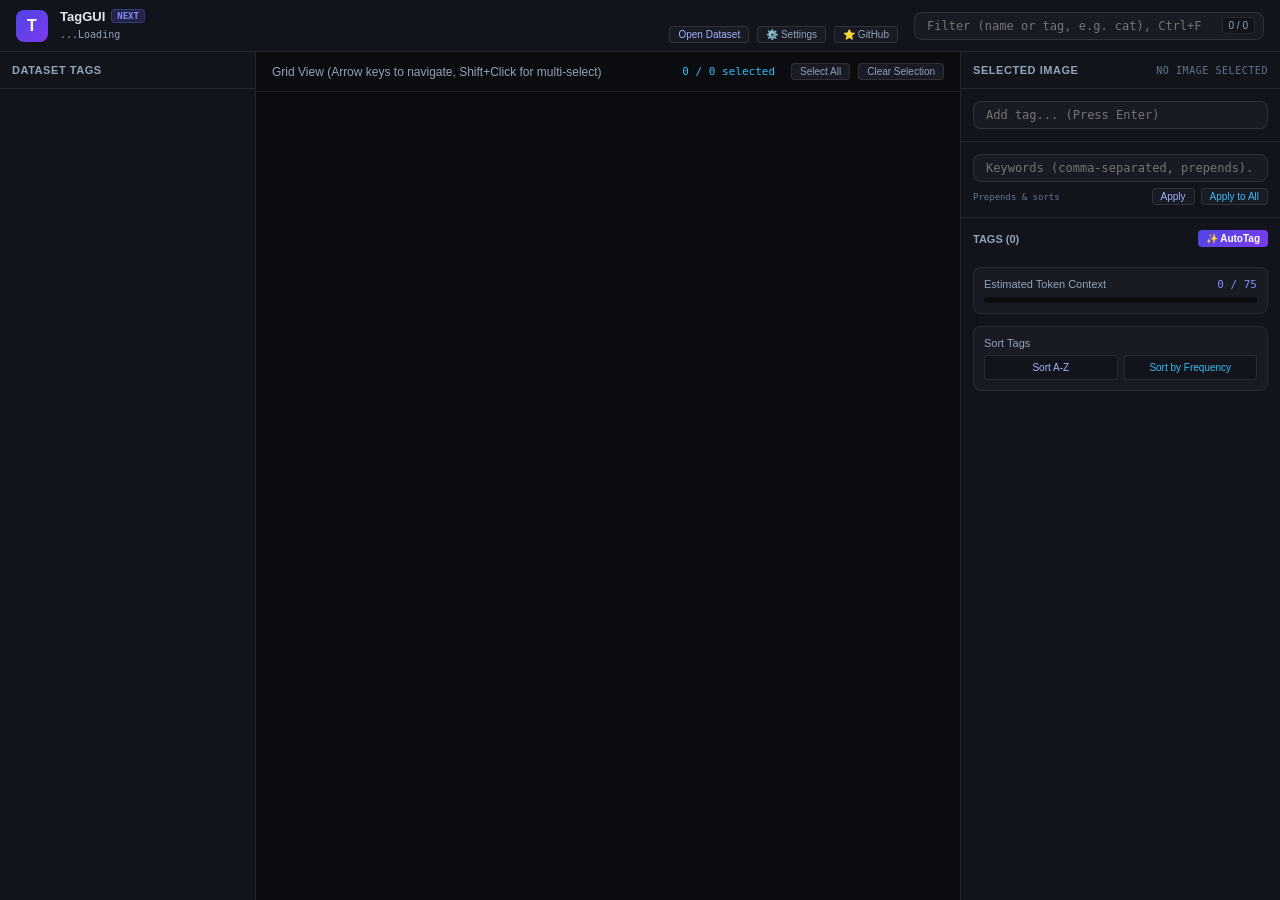
==== ui/index.html @ 6a4d8a72 "update added autotager , various fixes and improvements" ====
<!DOCTYPE html>
<html lang="en">
<head>
  <meta charset="UTF-8">
  <meta name="viewport" content="width=device-width, initial-scale=1.0">
  <title>TagGUI Next - Dataset Manager</title>
  <style>
    * { box-sizing: border-box; margin: 0; padding: 0; }
    body {
      background-color: #0b0c10;
      color: #e2e8f0;
      font-family: -apple-system, BlinkMacSystemFont, "Segoe UI", Roboto, Helvetica, Arial, sans-serif;
      height: 100vh;
      display: flex;
      flex-direction: column;
      overflow: hidden;
      user-select: none;
    }

    ::-webkit-scrollbar { width: 6px; height: 6px; }
    ::-webkit-scrollbar-track { background: #121318; }
    ::-webkit-scrollbar-thumb { background: #2a2d3d; border-radius: 3px; }
    ::-webkit-scrollbar-thumb:hover { background: #3d4259; }

    header {
      height: 52px;
      background-color: #12141c;
      border-bottom: 1px solid rgba(255, 255, 255, 0.08);
      padding: 0 16px;
      display: flex;
      align-items: center;
      justify-content: space-between;
      flex-shrink: 0;
      gap: 16px;
    }
    .text-input {
      background-color: #181a24;
      border: 1px solid rgba(255, 255, 255, 0.1);
      border-radius: 8px;
      padding: 6px 12px;
      color: #e2e8f0;
      font-size: 12px;
      font-family: monospace;
      outline: none;
      width: 100%;
    }
    .text-input:focus { border-color: #6366f1; }

    .workspace { display: flex; flex: 1; overflow: hidden; min-height: 0; }
    aside { background-color: #12141c; display: flex; flex-direction: column; flex-shrink: 0; }
    .left-panel { width: 256px; border-right: 1px solid rgba(255, 255, 255, 0.08); }
    .right-panel { width: 320px; border-left: 1px solid rgba(255, 255, 255, 0.08); }
    main { flex: 1; display: flex; flex-direction: column; background-color: #0b0c10; min-width: 0; min-height: 0; overflow: hidden; }

    .panel-header {
      padding: 12px;
      border-bottom: 1px solid rgba(255, 255, 255, 0.08);
      font-size: 11px;
      font-weight: 600;
      text-transform: uppercase;
      letter-spacing: 0.05em;
      color: #94a3b8;
      display: flex;
      justify-content: space-between;
      align-items: center;
    }

    .grid-header {
      height: 40px;
      border-bottom: 1px solid rgba(255, 255, 255, 0.08);
      padding: 0 16px;
      display: flex;
      align-items: center;
      justify-content: space-between;
      font-size: 12px;
      color: #94a3b8;
      flex-shrink: 0;
    }
    .image-grid {
      flex: 1;
      min-height: 0;
      overflow-y: auto;
      padding: 16px;
      display: grid;
      grid-template-columns: repeat(auto-fill, 200px);
      gap: 16px;
      align-content: start;
      justify-content: start;
    }

    .image-card {
      position: relative;
      width: 200px;
      height: 200px;
      flex-shrink: 0;
      background-color: #0d0e12;
      border-radius: 8px;
      overflow: hidden;
      border: 2px solid #27272a;
      cursor: pointer;
      transition: border-color 0.1s, box-shadow 0.1s;
    }
    .image-card:hover { border-color: #52525b; }
    .image-card.selected {
      border-color: #6366f1;
      box-shadow: 0 0 0 3px rgba(99, 102, 241, 0.25);
    }
    .image-card.multi-selected {
      border-color: #38bdf8;
      box-shadow: 0 0 0 3px rgba(56, 189, 248, 0.25);
    }

    .image-card img {
      width: 200px;
      height: 200px;
      object-fit: contain;
      display: block;
    }

    .badge-filename {
      position: absolute;
      top: 6px; left: 6px;
      background: rgba(0, 0, 0, 0.75);
      backdrop-filter: blur(4px);
      padding: 2px 6px;
      border-radius: 4px;
      font-size: 9px;
      font-family: monospace;
      color: #cbd5e1;
      max-width: 80%;
      overflow: hidden;
      text-overflow: ellipsis;
      white-space: nowrap;
      pointer-events: none;
    }
    .badge-tagged {
      position: absolute;
      bottom: 6px; right: 6px;
      background: rgba(16, 185, 129, 0.9);
      color: #000;
      font-weight: bold;
      font-size: 8px;
      padding: 2px 5px;
      border-radius: 4px;
      pointer-events: none;
    }
    .badge-delete {
      position: absolute;
      top: 6px; right: 6px;
      background: rgba(239, 68, 68, 0.85);
      color: #fff;
      font-weight: bold;
      font-size: 10px;
      width: 18px;
      height: 18px;
      border-radius: 50%;
      display: flex;
      align-items: center;
      justify-content: center;
      cursor: pointer;
      opacity: 0;
      transition: opacity 0.15s, background-color 0.15s;
      z-index: 10;
    }
    .image-card:hover .badge-delete { opacity: 1; }
    .badge-delete:hover { background: rgba(220, 38, 38, 1); }

    .container-pad { padding: 12px; }
    .tags-container { padding: 12px; overflow-y: auto; flex: 1; min-height: 0; }
    .tag-chips { display: flex; flex-wrap: wrap; gap: 6px; margin-top: 8px; }
    .tag-chip {
      background-color: rgba(99, 102, 241, 0.15);
      border: 1px solid rgba(99, 102, 241, 0.3);
      color: #a5b4fc;
      font-size: 11px;
      padding: 4px 8px;
      border-radius: 6px;
      font-family: monospace;
      display: inline-flex;
      align-items: center;
      gap: 6px;
      cursor: pointer;
    }
    .tag-chip span { cursor: pointer; color: #818cf8; }
    .tag-chip span:hover { color: #f87171; }

    .autocomplete-box {
      position: absolute;
      top: 100%; left: 0; right: 0;
      background: #181a24;
      border: 1px solid rgba(255,255,255,0.15);
      border-radius: 6px;
      margin-top: 4px;
      max-height: 150px;
      overflow-y: auto;
      z-index: 100;
      display: none;
    }
    .autocomplete-item {
      padding: 6px 10px;
      font-size: 11px;
      font-family: monospace;
      cursor: pointer;
      color: #cbd5e1;
    }
    .autocomplete-item:hover, .autocomplete-item.active {
      background: rgba(99, 102, 241, 0.25);
      color: #fff;
    }

    .token-box {
      background-color: #181a24;
      padding: 10px;
      border-radius: 8px;
      border: 1px solid rgba(255, 255, 255, 0.08);
      margin-top: 12px;
    }

    /* Modal Overlay Styles */
    .modal-overlay {
      position: fixed;
      top: 0; left: 0; width: 100%; height: 100%;
      background: rgba(0, 0, 0, 0.7);
      backdrop-filter: blur(4px);
      display: none;
      align-items: center;
      justify-content: center;
      z-index: 1000;
    }
    .modal-content {
      background-color: #12141c;
      border: 1px solid rgba(255, 255, 255, 0.12);
      border-radius: 10px;
      width: 380px;
      padding: 20px;
      box-shadow: 0 20px 25px -5px rgba(0, 0, 0, 0.5);
    }
  </style>
</head>
<body>

  <header>
    <div style="display: flex; align-items: center; gap: 12px; min-width: 0; flex: 1; overflow: hidden;">
      <div style="width: 32px; height: 32px; border-radius: 8px; background: linear-gradient(135deg, #4f46e5, #7c3aed); display: flex; align-items: center; justify-content: center; font-weight: bold; color: white; flex-shrink: 0;">T</div>
      <div style="min-width: 0; flex: 1; display: flex; flex-direction: column; gap: 2px; overflow: hidden;">
        <h1 style="font-size: 13px; font-weight: bold; display: flex; align-items: center; gap: 6px;">
          TagGUI <span style="font-size: 9px; background: rgba(99,102,241,0.2); color: #818cf8; padding: 1px 5px; border-radius: 4px; font-family: monospace; border: 1px solid rgba(99,102,241,0.3);">NEXT</span>
        </h1>
        <div style="display: flex; align-items: center; gap: 8px; min-width: 0; width: 100%;">
          <p id="dataset-path-label" title="Dataset Path" style="font-size: 10px; color: #94a3b8; font-family: monospace; flex: 1; min-width: 0; overflow: hidden; text-overflow: ellipsis; white-space: nowrap; direction: rtl; text-align: left;">Loading...</p>
          <button onclick="browseFolder()" style="background: #181a24; border: 1px solid rgba(255,255,255,0.1); color: #a5b4fc; font-size: 10px; padding: 2px 8px; border-radius: 4px; cursor: pointer; flex-shrink: 0;">Open Dataset</button>
          <button onclick="openSettingsModal()" title="Configure Interrogator Settings" style="background: #181a24; border: 1px solid rgba(255,255,255,0.1); color: #94a3b8; font-size: 10px; padding: 2px 8px; border-radius: 4px; cursor: pointer; flex-shrink: 0;">⚙️ Settings</button>
          <button onclick="backend && backend.openExternalUrl('https://github.com/ViTa-Plane/taggui-next')" title="View source on GitHub" style="background: #181a24; border: 1px solid rgba(255,255,255,0.1); color: #94a3b8; font-size: 10px; padding: 2px 8px; border-radius: 4px; cursor: pointer; flex-shrink: 0;">⭐ GitHub</button>
        </div>
      </div>
    </div>

    <div style="width: 100%; max-width: 350px; position: relative; display: flex; align-items: center; background-color: #181a24; border: 1px solid rgba(255, 255, 255, 0.1); border-radius: 8px; padding-right: 8px; flex-shrink: 0;">
      <input id="filter-input" type="text" aria-label="Filter dataset" placeholder='Filter (name or tag, e.g. cat), Ctrl+F...' oninput="onFilterInputChanged()" style="flex: 1; background: transparent; border: none; padding: 6px 12px; color: #e2e8f0; font-size: 12px; font-family: monospace; outline: none;" />
      <button id="clear-filter-btn" onclick="clearFilter()" title="Clear filter" style="background: none; border: none; color: #64748b; font-size: 14px; font-weight: bold; cursor: pointer; display: none; padding: 0 6px; align-items: center; justify-content: center;">×</button>
      <div style="font-size: 10px; color: #94a3b8; background: #12141c; padding: 2px 6px; border-radius: 4px; border: 1px solid rgba(255,255,255,0.08); margin-left: 6px; pointer-events: none; white-space: nowrap;">
        <span id="image-count">0</span> / <span id="total-count">0</span>
      </div>
    </div>
  </header>

  <div class="workspace">
    <aside class="left-panel">
      <div class="panel-header"><span>Dataset Tags</span></div>
      <div id="global-tags-list" class="tags-container"></div>
    </aside>

    <main>
      <div class="grid-header">
        <span id="selection-status">Grid View (Arrow keys to navigate, Shift+Click for multi-select)</span>
        <div style="display: flex; gap: 8px; align-items: center;">
          <span id="selection-counter" style="font-family: monospace; font-size: 11px; color: #38bdf8; margin-right: 8px;">0 / 0 selected</span>
          <button onclick="selectAllFiltered()" style="background: #181a24; border: 1px solid rgba(255,255,255,0.1); color: #94a3b8; font-size: 10px; padding: 2px 8px; border-radius: 4px; cursor: pointer;">Select All</button>
          <button onclick="clearMultiSelection()" style="background: #181a24; border: 1px solid rgba(255,255,255,0.1); color: #94a3b8; font-size: 10px; padding: 2px 8px; border-radius: 4px; cursor: pointer;">Clear Selection</button>
        </div>
      </div>
      <div id="image-grid" class="image-grid"></div>
    </main>

    <aside class="right-panel">
      <div class="panel-header">
        <span>Selected Image</span>
        <span id="selected-filename" style="font-size: 10px; color: #64748b; font-family: monospace; font-weight: normal;">No image selected</span>
      </div>

      <div class="container-pad" style="border-bottom: 1px solid rgba(255, 255, 255, 0.08); position: relative;">
        <input id="tag-input" type="text" aria-label="Add tag input" placeholder="Add tag... (Press Enter)" class="text-input" autocomplete="off" />
        <div id="autocomplete-box" class="autocomplete-box"></div>
      </div>

      <div class="container-pad" style="border-bottom: 1px solid rgba(255, 255, 255, 0.08);">
        <input id="keywords-input" type="text" aria-label="Dataset training keywords" placeholder="Keywords (comma-separated, prepends)..." class="text-input" autocomplete="off" />
        <div style="display: flex; justify-content: space-between; align-items: center; margin-top: 6px;">
          <span style="font-size: 9px; color: #64748b; font-family: monospace;">Prepends & sorts</span>
          <div style="display: flex; gap: 6px;">
            <button onclick="applyKeywordsToSelectionBtn()" title="Apply keywords to current selection (Enter)" style="background: #181a24; border: 1px solid rgba(255,255,255,0.1); color: #a5b4fc; font-size: 10px; padding: 2px 8px; border-radius: 4px; cursor: pointer;">Apply</button>
            <button onclick="applyKeywordsToAll()" title="Apply keywords to all pictures in dataset" style="background: #181a24; border: 1px solid rgba(255,255,255,0.1); color: #38bdf8; font-size: 10px; padding: 2px 8px; border-radius: 4px; cursor: pointer;">Apply to All</button>
          </div>
        </div>
      </div>

      <div class="tags-container">
        <div>
          <div style="display: flex; justify-content: space-between; align-items: center; margin-bottom: 8px;">
            <span id="active-tag-count" style="font-size: 11px; font-weight: 600; color: #94a3b8; text-transform: uppercase;">Tags (0)</span>
            <button onclick="triggerAutoTag()" title="Generate tags using local PyTorch Tagger" style="background: linear-gradient(135deg, #4f46e5, #7c3aed); border: none; color: white; font-size: 10px; font-weight: bold; padding: 3px 8px; border-radius: 4px; cursor: pointer;">✨ AutoTag</button>
          </div>
          <div id="active-tags-container" class="tag-chips"></div>
        </div>

        <div class="token-box">
          <div style="display: flex; justify-content: space-between; font-size: 11px; color: #94a3b8; margin-bottom: 6px;">
            <span>Estimated Token Context</span>
            <span id="token-label" style="font-family: monospace; color: #818cf8;">0 / 75</span>
          </div>
          <div style="width: 100%; background-color: #0b0c10; height: 6px; border-radius: 9999px; overflow: hidden;">
            <div id="token-progress" style="background-color: #6366f1; height: 100%; width: 0%; transition: width 0.2s, background-color 0.2s;"></div>
          </div>
        </div>

        <div class="token-box">
          <div style="font-size: 11px; color: #94a3b8; margin-bottom: 6px;">Sort Tags</div>
          <div style="display: flex; gap: 6px;">
            <button onclick="sortActiveTags('alpha')" title="Sort active tags alphabetically (ignoring keywords)" style="flex: 1; background: #12141c; border: 1px solid rgba(255,255,255,0.1); color: #a5b4fc; font-size: 10px; padding: 6px; border-radius: 4px; cursor: pointer;">Sort A-Z</button>
            <button onclick="sortActiveTags('freq')" title="Sort active tags by frequency in dataset (ignoring keywords)" style="flex: 1; background: #12141c; border: 1px solid rgba(255,255,255,0.1); color: #38bdf8; font-size: 10px; padding: 6px; border-radius: 4px; cursor: pointer;">Sort by Frequency</button>
          </div>
        </div>
      </div>
    </aside>
  </div>

  <!-- Settings Modal Dialog -->
  <div id="settings-modal" class="modal-overlay">
    <div class="modal-content">
      <div style="display: flex; justify-content: space-between; align-items: center; margin-bottom: 16px;">
        <h2 style="font-size: 13px; font-weight: bold; color: #e2e8f0; text-transform: uppercase; letter-spacing: 0.05em;">Interrogator Settings</h2>
        <button onclick="closeSettingsModal()" style="background: none; border: none; color: #94a3b8; font-size: 16px; cursor: pointer;">×</button>
      </div>

      <div style="display: flex; flex-direction: column; gap: 12px;">
        <div>
          <label style="font-size: 11px; color: #94a3b8; display: block; margin-bottom: 4px;">General Threshold (0.0 - 1.0)</label>
          <input id="setting-general-threshold" type="number" step="0.05" min="0" max="1" class="text-input" />
        </div>
        <div>
          <label style="font-size: 11px; color: #94a3b8; display: block; margin-bottom: 4px;">Character Threshold (0.0 - 1.0)</label>
          <input id="setting-character-threshold" type="number" step="0.05" min="0" max="1" class="text-input" />
        </div>
        <div>
          <label style="font-size: 11px; color: #94a3b8; display: block; margin-bottom: 4px;">AutoTag Mode</label>
          <select id="setting-tag-strategy" class="text-input" style="background-color: #181a24; color: #e2e8f0; cursor: pointer;">
            <option value="add">Add to existing tags</option>
            <option value="replace">Replace existing tags (keep keywords)</option>
          </select>
        </div>
      </div>

      <div style="display: flex; justify-content: flex-end; gap: 8px; margin-top: 20px;">
        <button onclick="closeSettingsModal()" style="background: #181a24; border: 1px solid rgba(255,255,255,0.1); color: #94a3b8; font-size: 11px; padding: 6px 12px; border-radius: 6px; cursor: pointer;">Cancel</button>
        <button onclick="saveSettingsModal()" style="background: #6366f1; border: none; color: white; font-size: 11px; font-weight: bold; padding: 6px 14px; border-radius: 6px; cursor: pointer;">Save Settings</button>
      </div>
    </div>
  </div>

  <script src="qrc:///qtwebchannel/qwebchannel.js"></script>
  <script>
    let backend = null;
    let datasetImages = [];
    let filteredImages = [];
    let selectedImageIndex = null;
    let multiSelectedIndices = new Set();
    let lastClickedIndex = null;
    let keywordsInput = null;
    let selectedLeftTag = null;

    let undoStack = [];
    let redoStack = [];
    const MAX_HISTORY = 50;

    let currentSettingsData = {
        keywords: "",
        general_threshold: 0.35,
        character_threshold: 0.85,
        tag_strategy: "add"
    };

    // --- Global Settings Modal Handlers ---
    function openSettingsModal() {
        if (backend) {
            backend.getDatasetSettings(function(settingsRes) {
                try {
                    currentSettingsData = JSON.parse(settingsRes);
                } catch(e) {}
                document.getElementById('setting-general-threshold').value = currentSettingsData.general_threshold ?? 0.35;
                document.getElementById('setting-character-threshold').value = currentSettingsData.character_threshold ?? 0.85;
                document.getElementById('setting-tag-strategy').value = currentSettingsData.tag_strategy ?? "add";
                document.getElementById('settings-modal').style.display = 'flex';
            });
        }
    }

    function closeSettingsModal() {
        document.getElementById('settings-modal').style.display = 'none';
    }

    function saveSettingsModal() {
        const genVal = parseFloat(document.getElementById('setting-general-threshold').value);
        const charVal = parseFloat(document.getElementById('setting-character-threshold').value);
        const stratVal = document.getElementById('setting-tag-strategy').value;

        currentSettingsData.general_threshold = isNaN(genVal) ? 0.35 : genVal;
        currentSettingsData.character_threshold = isNaN(charVal) ? 0.85 : charVal;
        currentSettingsData.tag_strategy = stratVal;
        if (keywordsInput) currentSettingsData.keywords = keywordsInput.value;

        if (backend) {
            backend.saveDatasetSettings(JSON.stringify(currentSettingsData));
        }
        closeSettingsModal();
    }

    function cleanImageTags(tags) {
        if (!Array.isArray(tags)) return [];
        const seen = new Set();
        return tags.filter(tag => {
            const trimmed = tag.trim();
            const lower = trimmed.toLowerCase();
            if (!lower) return false;
            if (seen.has(lower)) return false;
            seen.add(lower);
            return true;
        });
    }

    function addTagToImage(img, tag) {
        const trimmed = tag.trim();
        if (!trimmed) return false;
        const lower = trimmed.toLowerCase();
        const exists = img.tags.some(t => t.trim().toLowerCase() === lower);
        if (!exists) {
            img.tags.push(trimmed);
            return true;
        }
        return false;
    }

    function browseFolder() {
        if (!backend) return;
        backend.browseDatasetFolder(function(response) {
            if (!response) return;
            datasetImages = JSON.parse(response);
            datasetImages.forEach(img => {
                img.tags = cleanImageTags(img.tags);
            });
            filteredImages = [...datasetImages];
            document.getElementById('image-grid').innerHTML = '';
            selectedImageIndex = null;
            multiSelectedIndices.clear();
            selectedLeftTag = null;
            undoStack = [];

            backend.getDatasetSettings(function(settingsRes) {
                try {
                    currentSettingsData = JSON.parse(settingsRes);
                    if (keywordsInput) keywordsInput.value = currentSettingsData.keywords || "";
                } catch(e) {
                    currentSettingsData = { keywords: "", general_threshold: 0.35, character_threshold: 0.85, tag_strategy: "add" };
                    if (keywordsInput) keywordsInput.value = "";
                }
                updateDatasetUI();
            });
        });
    }

    function fetchDataset() {
        if (!backend) return;
        backend.getDatasetImages(function(response) {
            datasetImages = JSON.parse(response);
            datasetImages.forEach(img => {
                img.tags = cleanImageTags(img.tags);
            });
            filteredImages = [...datasetImages];

            backend.getDatasetSettings(function(settingsRes) {
                try {
                    currentSettingsData = JSON.parse(settingsRes);
                    if (keywordsInput) keywordsInput.value = currentSettingsData.keywords || "";
                } catch(e) {
                    currentSettingsData = { keywords: "", general_threshold: 0.35, character_threshold: 0.85, tag_strategy: "add" };
                    if (keywordsInput) keywordsInput.value = "";
                }
                updateDatasetUI();
            });
        });
    }

    function pushUndoState() {
        const snapshot = {
            images: datasetImages.map(img => ({
                relative_path: img.relative_path,
                tags: [...img.tags]
            })),
            keywords: keywordsInput ? keywordsInput.value : "",
            selectedImageIndex: selectedImageIndex
        };
        undoStack.push(snapshot);
        if (undoStack.length > MAX_HISTORY) undoStack.shift();
        redoStack = [];
    }

    function performUndo() {
        if (undoStack.length === 0) return;
        const currentState = {
            images: datasetImages.map(img => ({
                relative_path: img.relative_path,
                tags: [...img.tags]
            })),
            keywords: keywordsInput ? keywordsInput.value : "",
            selectedImageIndex: selectedImageIndex
        };
        redoStack.push(currentState);
        applyState(undoStack.pop());
    }

    function performRedo() {
        if (redoStack.length === 0) return;
        const currentState = {
            images: datasetImages.map(img => ({
                relative_path: img.relative_path,
                tags: [...img.tags]
            })),
            keywords: keywordsInput ? keywordsInput.value : "",
            selectedImageIndex: selectedImageIndex
        };
        undoStack.push(currentState);
        applyState(redoStack.pop());
    }

    function applyState(targetState) {
        const batchUpdates = {};
        let currentSelectedPath = null;
        if (selectedImageIndex !== null && datasetImages[selectedImageIndex]) {
            currentSelectedPath = datasetImages[selectedImageIndex].relative_path;
        }

        const currentPaths = new Set(datasetImages.map(img => img.relative_path));
        const missingPaths = targetState.images.filter(prevImg => !currentPaths.has(prevImg.relative_path));

        if (missingPaths.length > 0) {
            missingPaths.forEach(prevImg => {
                if (backend) backend.restoreImageAndTags(prevImg.relative_path);
            });
            targetState.images.forEach(prevImg => {
                batchUpdates[prevImg.relative_path] = prevImg.tags.join(', ');
            });
            if (keywordsInput) keywordsInput.value = targetState.keywords;
            if (backend) {
                backend.saveBatchImageTags(JSON.stringify(batchUpdates));
                if (keywordsInput) {
                    currentSettingsData.keywords = keywordsInput.value;
                    backend.saveDatasetSettings(JSON.stringify(currentSettingsData));
                }
            }
            backend.getDatasetImages(function(response) {
                datasetImages = JSON.parse(response);
                datasetImages.forEach(img => img.tags = cleanImageTags(img.tags));
                applyFilter();
            });
        } else {
            targetState.images.forEach(prevImg => {
                const img = datasetImages.find(i => i.relative_path === prevImg.relative_path);
                if (img) {
                    img.tags = cleanImageTags([...prevImg.tags]);
                    batchUpdates[prevImg.relative_path] = img.tags.join(', ');
                }
            });
            if (keywordsInput) keywordsInput.value = targetState.keywords;
            if (backend) {
                backend.saveBatchImageTags(JSON.stringify(batchUpdates));
                if (keywordsInput) {
                    currentSettingsData.keywords = keywordsInput.value;
                    backend.saveDatasetSettings(JSON.stringify(currentSettingsData));
                }
            }
            applyFilter();
        }
    }

    new QWebChannel(qt.webChannelTransport, function(channel) {
        backend = channel.objects.backend;
        keywordsInput = document.getElementById('keywords-input');

        if (keywordsInput) {
            keywordsInput.addEventListener('input', function() {
                renderActiveTags();
                renderGlobalTagsList();
                if (backend) {
                    currentSettingsData.keywords = this.value;
                    backend.saveDatasetSettings(JSON.stringify(currentSettingsData));
                }
            });

            keywordsInput.addEventListener('keydown', function(e) {
                if (e.key === 'Enter') {
                    const val = this.value.trim();
                    if (val && selectedImageIndex !== null) {
                        applyKeywordsToSelection(val);
                    }
                }
            });
        }
        fetchDataset();
    });

    function updateDatasetUI() {
        document.getElementById('total-count').innerText = datasetImages.length;
        document.getElementById('image-count').innerText = filteredImages.length;

        let rawPath = "";
        if (backend) {
            if (typeof backend.dataset_path_str === 'string') rawPath = backend.dataset_path_str;
            else if (typeof backend.dataset_path === 'string') rawPath = backend.dataset_path;
        }

        const pathLabelEl = document.getElementById('dataset-path-label');
        if (pathLabelEl) {
            pathLabelEl.style.cursor = 'pointer';
            pathLabelEl.title = "Double-click to open folder in system explorer";
            pathLabelEl.ondblclick = () => {
                if (backend && typeof backend.openDatasetInExplorer === 'function') backend.openDatasetInExplorer();
            };
        }

        if (rawPath) {
            const normalized = rawPath.replace(/\\/g, '/');
            const parts = normalized.split('/').filter(p => p.length > 0);
            pathLabelEl.innerText = parts.length > 0 ? parts.join('\\') : "\\";
            pathLabelEl.title = rawPath;
        } else {
            pathLabelEl.innerText = "No Dataset Loaded";
        }

        renderGlobalTagsList();
        renderGrid();
        if (filteredImages.length > 0 && selectedImageIndex === null) {
            selectImage(datasetImages.indexOf(filteredImages[0]), true);
        }
    }

    function onFilterInputChanged() {
        const input = document.getElementById('filter-input');
        const clearBtn = document.getElementById('clear-filter-btn');
        if (clearBtn) clearBtn.style.display = input.value.trim().length > 0 ? 'flex' : 'none';
        applyFilter();
    }

    function clearFilter() {
        const input = document.getElementById('filter-input');
        input.value = '';
        document.getElementById('clear-filter-btn').style.display = 'none';
        applyFilter();
        input.focus();
    }

    function applyFilter() {
        const query = document.getElementById('filter-input').value.trim().toLowerCase();
        if (!query) filteredImages = [...datasetImages];
        else if (query === 'untagged') filteredImages = datasetImages.filter(img => img.tags.length === 0);
        else {
            filteredImages = datasetImages.filter(img =>
                img.filename.toLowerCase().includes(query) ||
                img.tags.some(t => t.toLowerCase().includes(query))
            );
        }
        document.getElementById('image-count').innerText = filteredImages.length;
        document.getElementById('image-grid').innerHTML = '';
        renderGlobalTagsList();
        multiSelectedIndices.clear();
        if (filteredImages.length > 0) {
            selectImage(datasetImages.indexOf(filteredImages[0]), true);
        } else {
            selectedImageIndex = null;
            document.getElementById('selected-filename').innerText = "No image found";
            document.getElementById('active-tags-container').innerHTML = '';
            document.getElementById('active-tag-count').innerText = "Tags (0)";
        }
        renderGrid();
    }

    function renderGrid() {
        const grid = document.getElementById('image-grid');
        grid.innerHTML = '';

        filteredImages.forEach((img) => {
            const originalIdx = datasetImages.indexOf(img);
            const isSelected = selectedImageIndex === originalIdx;
            const isMultiSelected = multiSelectedIndices.has(originalIdx);
            const hasTags = img.tags.length > 0;

            const card = document.createElement('div');
            card.className = `image-card ${isSelected ? 'selected' : ''} ${isMultiSelected ? 'multi-selected' : ''}`;
            card.dataset.index = originalIdx;

            card.innerHTML = `
                <img src="${img.url}" loading="lazy" onerror="this.style.display='none'" />
                <div class="badge-filename">${img.filename}</div>
                <div class="badge-tagged" style="display: ${hasTags ? 'block' : 'none'};">TAGGED</div>
                <div class="badge-delete" title="Delete image & tags" onclick="promptDeleteImage(event, ${originalIdx})">×</div>
            `;

            card.onclick = (e) => {
                if (e.shiftKey && lastClickedIndex !== null) {
                    const start = Math.min(lastClickedIndex, originalIdx);
                    const end = Math.max(lastClickedIndex, originalIdx);
                    for (let i = start; i <= end; i++) multiSelectedIndices.add(i);
                } else if (e.ctrlKey || e.metaKey) {
                    if (multiSelectedIndices.has(originalIdx)) multiSelectedIndices.delete(originalIdx);
                    else multiSelectedIndices.add(originalIdx);
                } else {
                    multiSelectedIndices.clear();
                    selectImage(originalIdx, true);
                }
                lastClickedIndex = originalIdx;
                updateGridSelectionUI();
            };
            grid.appendChild(card);
        });
        updateSelectionStatusText();
    }

    function promptDeleteImage(event, originalIdx) {
        event.stopPropagation();
        const img = datasetImages[originalIdx];
        if (!img || !confirm(`Delete "${img.filename}" and its .txt tags file?`)) return;

        pushUndoState();
        if (backend) backend.deleteImageAndTags(img.relative_path);
        datasetImages.splice(originalIdx, 1);
        applyFilter();
    }

    function selectImage(idx, updateUI = true) {
        selectedImageIndex = idx;
        const img = datasetImages[idx];
        if (!img) return;
        document.getElementById('selected-filename').innerText = img.filename;
        renderActiveTags();
        if (updateUI) updateGridSelectionUI();
    }

    function updateGridSelectionUI() {
        const grid = document.getElementById('image-grid');
        Array.from(grid.children).forEach(card => {
            const idx = parseInt(card.dataset.index);
            card.classList.toggle('selected', idx === selectedImageIndex);
            card.classList.toggle('multi-selected', multiSelectedIndices.has(idx));
        });
        updateSelectionStatusText();
    }

    function updateSelectionStatusText() {
        const selectedCount = selectedImageIndex !== null ? 1 + multiSelectedIndices.size : 0;
        document.getElementById('selection-counter').innerText = `${selectedCount} / ${filteredImages.length} selected`;
    }

    function clearMultiSelection() {
        multiSelectedIndices.clear();
        updateGridSelectionUI();
    }

    function selectAllFiltered() {
        if (filteredImages.length === 0) return;
        multiSelectedIndices.clear();
        selectedImageIndex = datasetImages.indexOf(filteredImages[0]);
        for (let i = 1; i < filteredImages.length; i++) {
            multiSelectedIndices.add(datasetImages.indexOf(filteredImages[i]));
        }
        selectImage(selectedImageIndex, false);
        updateGridSelectionUI();
    }

    function deleteTagGlobally(tagToDelete) {
        if (!tagToDelete) return;
        pushUndoState();
        const updates = {};
        datasetImages.forEach(img => {
            const initialLen = img.tags.length;
            img.tags = img.tags.filter(t => t.toLowerCase() !== tagToDelete.toLowerCase());
            if (img.tags.length !== initialLen) {
                updates[img.relative_path] = img.tags.join(', ');
            }
        });
        if (backend && Object.keys(updates).length > 0) {
            backend.saveBatchImageTags(JSON.stringify(updates));
        }
        selectedLeftTag = null;
        renderGlobalTagsList();
        renderActiveTags();
        renderGrid();
    }

    function renderGlobalTagsList() {
        const container = document.getElementById('global-tags-list');
        if (!container) return;
        container.innerHTML = '';

        const currentQuery = document.getElementById('filter-input').value.trim().toLowerCase();
        const activeKeywords = keywordsInput ? keywordsInput.value.split(',').map(k => k.trim().toLowerCase()).filter(k => k.length > 0) : [];

        const tagCounts = {};
        datasetImages.forEach(img => img.tags.forEach(t => tagCounts[t] = (tagCounts[t] || 0) + 1));
        const sortedTags = Object.entries(tagCounts).sort((a,b) => b[1] - a[1]);
        let firstMatchNode = null;

        sortedTags.forEach(([tag, count]) => {
            const isHighlighted = currentQuery && tag.toLowerCase().includes(currentQuery);
            const isKeyword = activeKeywords.includes(tag.toLowerCase());
            const isSelected = selectedLeftTag && selectedLeftTag.toLowerCase() === tag.toLowerCase();

            const item = document.createElement('div');
            item.title = "Click: Select & Filter | Delete: Remove from all images | Ctrl+Click: Add Keyword | Shift+Click: Add to Selection";
            item.style.cssText = `
                display: flex;
                justify-content: space-between;
                font-size: 11px;
                font-family: monospace;
                padding: 4px 6px;
                cursor: pointer;
                border-radius: 4px;
                color: ${isSelected ? '#ffffff' : (isHighlighted ? '#ffffff' : '#cbd5e1')};
                background: ${isSelected ? 'rgba(56, 189, 248, 0.3)' : (isHighlighted ? 'rgba(99, 102, 241, 0.25)' : 'transparent')};
                border-left: ${isSelected ? '2px solid #38bdf8' : (isKeyword ? '2px solid #10b981' : (isHighlighted ? '2px solid #6366f1' : 'none'))};
            `;
            item.innerHTML = `<span>${tag}</span> <span style="color: #64748b;">${count}</span>`;

            // Double-Click to Rename Globally
            item.ondblclick = (e) => {
                e.stopPropagation();
                const newTagVal = prompt(`Rename tag "${tag}" globally across all images:`, tag);
                if (newTagVal === null) return;
                const trimmedNew = newTagVal.trim().toLowerCase();
                if (!trimmedNew || trimmedNew === tag.toLowerCase()) return;

                pushUndoState();
                const updates = {};
                datasetImages.forEach(img => {
                    let changed = false;
                    img.tags = img.tags.map(t => {
                        if (t.toLowerCase() === tag.toLowerCase()) {
                            changed = true;
                            return trimmedNew;
                        }
                        return t;
                    });
                    if (changed) {
                        img.tags = cleanImageTags(img.tags);
                        updates[img.relative_path] = img.tags.join(', ');
                    }
                });

                if (backend && Object.keys(updates).length > 0) {
                    backend.saveBatchImageTags(JSON.stringify(updates));
                }
                selectedLeftTag = trimmedNew;
                renderGlobalTagsList();
                renderActiveTags();
                renderGrid();
            };

            item.onclick = (e) => {
                if ((e.ctrlKey || e.metaKey) && e.altKey) {
                    removeFromKeywords(tag);
                    e.stopPropagation();
                } else if (e.ctrlKey || e.metaKey) {
                    addToKeywords(tag);
                    e.stopPropagation();
                } else if (e.shiftKey && e.altKey) {
                    pushUndoState();
                    const targets = [selectedImageIndex, ...Array.from(multiSelectedIndices)].filter(idx => idx !== null);
                    const updates = {};
                    targets.forEach(idx => {
                        const img = datasetImages[idx];
                        img.tags = img.tags.filter(t => t.toLowerCase() !== tag.toLowerCase());
                        updates[img.relative_path] = img.tags.join(', ');
                    });
                    if (backend && targets.length > 0) backend.saveBatchImageTags(JSON.stringify(updates));
                    renderActiveTags();
                    renderGlobalTagsList();
                    renderGrid();
                    e.stopPropagation();
                } else if (e.shiftKey) {
                    pushUndoState();
                    const targets = [selectedImageIndex, ...Array.from(multiSelectedIndices)].filter(idx => idx !== null);
                    const updates = {};
                    targets.forEach(idx => {
                        const img = datasetImages[idx];
                        addTagToImage(img, tag);
                        updates[img.relative_path] = img.tags.join(', ');
                    });
                    if (backend && targets.length > 0) backend.saveBatchImageTags(JSON.stringify(updates));
                    renderActiveTags();
                    renderGlobalTagsList();
                    renderGrid();
                    e.stopPropagation();
                } else {
                    selectedLeftTag = tag;
                    document.getElementById('filter-input').value = tag;
                    onFilterInputChanged();
                    renderGlobalTagsList();
                }
            };

            container.appendChild(item);
            if (isHighlighted && !firstMatchNode) firstMatchNode = item;
        });

        if (firstMatchNode) {
            firstMatchNode.scrollIntoView({ behavior: 'smooth', block: 'nearest' });
        }
    }

    function renderActiveTags() {
        if (selectedImageIndex === null) return;
        const img = datasetImages[selectedImageIndex];
        const container = document.getElementById('active-tags-container');
        if (!container) return;
        container.innerHTML = '';

        document.getElementById('active-tag-count').innerText = `Tags (${img.tags.length})`;
        const currentQuery = document.getElementById('filter-input').value.trim().toLowerCase();
        const activeKeywords = keywordsInput ? keywordsInput.value.split(',').map(k => k.trim().toLowerCase()).filter(k => k.length > 0) : [];

        let dropIndicator = document.getElementById('tag-drop-indicator');
        if (!dropIndicator) {
            dropIndicator = document.createElement('div');
            dropIndicator.id = 'tag-drop-indicator';
            dropIndicator.style.cssText = `width: 3px; background-color: #38bdf8; box-shadow: 0 0 8px #38bdf8; border-radius: 2px; margin: 0 2px; pointer-events: none; display: none;`;
        }

        let targetDropIdx = null;

        container.ondragover = (e) => {
            e.preventDefault();
            e.dataTransfer.dropEffect = 'move';
            const chips = Array.from(container.querySelectorAll('.tag-chip'));
            if (chips.length === 0) return;

            let closestChip = null;
            let closestDistance = Infinity;
            let insertBefore = true;

            chips.forEach(chip => {
                const rect = chip.getBoundingClientRect();
                const midX = rect.left + rect.width / 2;
                const midY = rect.top + rect.height / 2;
                const dist = Math.hypot(e.clientX - midX, e.clientY - midY);
                if (dist < closestDistance) {
                    closestDistance = dist;
                    closestChip = chip;
                    insertBefore = e.clientX < midX;
                }
            });

            if (closestChip) {
                dropIndicator.style.display = 'inline-block';
                dropIndicator.style.height = `${closestChip.offsetHeight || 22}px`;
                const idx = parseInt(closestChip.dataset.index);
                if (insertBefore) {
                    container.insertBefore(dropIndicator, closestChip);
                    targetDropIdx = idx;
                } else {
                    container.insertBefore(dropIndicator, closestChip.nextSibling);
                    targetDropIdx = idx + 1;
                }
            }
        };

        container.ondrop = (e) => {
            e.preventDefault();
            const fromIdxStr = e.dataTransfer.getData('text/plain');
            if (!fromIdxStr && fromIdxStr !== "0") return;
            const fromIdx = parseInt(fromIdxStr);
            let toIdx = targetDropIdx;

            if (dropIndicator.parentNode) dropIndicator.parentNode.removeChild(dropIndicator);
            dropIndicator.style.display = 'none';

            if (toIdx === null || isNaN(fromIdx)) return;
            if (fromIdx < toIdx) toIdx--;
            if (fromIdx === toIdx) return;

            pushUndoState();
            const movedTag = img.tags.splice(fromIdx, 1)[0];
            img.tags.splice(toIdx, 0, movedTag);

            if (backend) backend.saveImageTags(img.relative_path, img.tags.join(', '));
            renderActiveTags();
            renderGlobalTagsList();
            renderGrid();
        };

        img.tags.forEach((tag, tagIdx) => {
            const isKeyword = activeKeywords.includes(tag.toLowerCase());
            const isSearchMatch = currentQuery && tag.toLowerCase().includes(currentQuery);

            const chip = document.createElement('span');
            chip.className = 'tag-chip';
            chip.draggable = true;
            chip.dataset.index = tagIdx;
            chip.title = "Drag to reorder | Ctrl+Click: Add to Keywords";

            if (isKeyword) {
                chip.style.borderColor = '#10b981';
                chip.style.backgroundColor = 'rgba(16, 185, 129, 0.25)';
                chip.style.color = '#34d399';
            } else if (isSearchMatch) {
                chip.style.borderColor = '#38bdf8';
                chip.style.backgroundColor = 'rgba(56, 189, 248, 0.25)';
                chip.style.color = '#ffffff';
            }

            chip.innerHTML = `${tag} <span title="Remove tag">×</span>`;

            chip.addEventListener('dblclick', (e) => {
                e.stopPropagation();
                const newTagVal = prompt("Edit tag:", tag);
                if (newTagVal === null) return;
                const trimmedNew = newTagVal.trim().toLowerCase();
                if (!trimmedNew || trimmedNew === tag.toLowerCase()) return;

                pushUndoState();
                img.tags[tagIdx] = trimmedNew;
                img.tags = cleanImageTags(img.tags);
                if (backend) backend.saveImageTags(img.relative_path, img.tags.join(', '));
                renderActiveTags();
                renderGlobalTagsList();
                renderGrid();
            });

            chip.addEventListener('dragstart', (e) => {
                e.dataTransfer.setData('text/plain', tagIdx.toString());
                e.dataTransfer.effectAllowed = 'move';
                chip.style.opacity = '0.3';
            });

            chip.addEventListener('dragend', () => {
                chip.style.opacity = '1';
                if (dropIndicator.parentNode) dropIndicator.parentNode.removeChild(dropIndicator);
                dropIndicator.style.display = 'none';
            });

            chip.onclick = (e) => {
                if ((e.ctrlKey || e.metaKey) && e.altKey) removeFromKeywords(tag);
                else if (e.ctrlKey || e.metaKey) addToKeywords(tag);
                e.stopPropagation();
            };

            chip.querySelector('span').onclick = (e) => {
                e.stopPropagation();
                pushUndoState();
                img.tags = img.tags.filter(t => t !== tag);
                if (backend) backend.saveImageTags(img.relative_path, img.tags.join(', '));
                renderActiveTags();
                renderGlobalTagsList();
                renderGrid();
            };

            container.appendChild(chip);
        });

        updateTokenDisplay(img.tags.join(', '));
    }

    function sortActiveTags(method) {
        if (selectedImageIndex === null) return;
        const img = datasetImages[selectedImageIndex];
        if (!img || img.tags.length <= 1) return;

        pushUndoState();
        const activeKeywords = keywordsInput ? keywordsInput.value.split(',').map(k => k.trim().toLowerCase()).filter(k => k.length > 0) : [];
        const keywordTags = [];
        const standardTags = [];

        img.tags.forEach(tag => {
            if (activeKeywords.includes(tag.toLowerCase())) keywordTags.push(tag);
            else standardTags.push(tag);
        });

        if (method === 'alpha') {
            standardTags.sort((a, b) => a.localeCompare(b, undefined, { sensitivity: 'accent' }));
        } else if (method === 'freq') {
            const globalCounts = {};
            datasetImages.forEach(dImg => dImg.tags.forEach(t => globalCounts[t.toLowerCase()] = (globalCounts[t.toLowerCase()] || 0) + 1));
            standardTags.sort((a, b) => (globalCounts[b.toLowerCase()] || 0) - (globalCounts[a.toLowerCase()] || 0) || a.localeCompare(b));
        }

        img.tags = [...keywordTags, ...standardTags];
        if (backend) backend.saveImageTags(img.relative_path, img.tags.join(', '));
        renderActiveTags();
        renderGlobalTagsList();
        renderGrid();
    }

    function addTagToSelection(newTag) {
        if (!newTag || selectedImageIndex === null) return;
        pushUndoState();
        const targets = [selectedImageIndex, ...Array.from(multiSelectedIndices)];
        const updates = {};
        targets.forEach(idx => {
            const img = datasetImages[idx];
            addTagToImage(img, newTag);
            updates[img.relative_path] = img.tags.join(', ');
        });
        if (backend) backend.saveBatchImageTags(JSON.stringify(updates));
        renderActiveTags();
        renderGlobalTagsList();
        renderGrid();
    }

    function addToKeywords(tag) {
        if (!keywordsInput) return;
        pushUndoState();
        const currentVal = keywordsInput.value.trim();
        let keywordsList = currentVal ? currentVal.split(',').map(k => k.trim()).filter(k => k.length > 0) : [];
        if (!keywordsList.map(k => k.toLowerCase()).includes(tag.toLowerCase())) {
            keywordsList.push(tag);
            keywordsInput.value = keywordsList.join(', ');
            renderActiveTags();
            renderGlobalTagsList();
            if (backend) {
                currentSettingsData.keywords = keywordsInput.value;
                backend.saveDatasetSettings(JSON.stringify(currentSettingsData));
            }
        }
    }

    function removeFromKeywords(tag) {
        if (!keywordsInput) return;
        const currentVal = keywordsInput.value.trim();
        if (!currentVal) return;
        pushUndoState();
        let keywordsList = currentVal.split(',').map(k => k.trim()).filter(k => k.length > 0);
        const updatedList = keywordsList.filter(k => k.toLowerCase() !== tag.toLowerCase());
        if (updatedList.length !== keywordsList.length) {
            keywordsInput.value = updatedList.join(', ');
            renderActiveTags();
            renderGlobalTagsList();
            if (backend) {
                currentSettingsData.keywords = keywordsInput.value;
                backend.saveDatasetSettings(JSON.stringify(currentSettingsData));
            }
        }
    }

    function updateTokenDisplay(tagsString) {
        if (!backend) return;
        backend.estimateTokens(tagsString, function(count) {
            document.getElementById('token-label').innerText = `${count} / 75`;
            const pct = Math.min((count / 75) * 100, 100);
            const bar = document.getElementById('token-progress');
            bar.style.width = `${pct}%`;
            bar.style.backgroundColor = count > 75 ? '#ef4444' : '#6366f1';
        });
    }

    function applyKeywordsToSelectionBtn() {
        if (!keywordsInput) return;
        const val = keywordsInput.value.trim();
        if (val && selectedImageIndex !== null) applyKeywordsToSelection(val);
    }

    function applyKeywordsToSelection(keywordsStr) {
        if (!keywordsStr || selectedImageIndex === null) return;
        const rawKeywords = keywordsStr.split(',').map(k => k.trim().toLowerCase()).filter(k => k.length > 0);
        if (rawKeywords.length === 0) return;

        pushUndoState();
        const targets = [selectedImageIndex, ...Array.from(multiSelectedIndices)];
        const updates = {};
        targets.forEach(idx => {
            const img = datasetImages[idx];
            const remainingTags = img.tags.filter(t => !rawKeywords.includes(t.toLowerCase()));
            img.tags = [...rawKeywords, ...remainingTags];
            updates[img.relative_path] = img.tags.join(', ');
        });
        if (backend) backend.saveBatchImageTags(JSON.stringify(updates));
        renderActiveTags();
        renderGlobalTagsList();
        renderGrid();
    }

    function applyKeywordsToAll() {
        if (!keywordsInput) return;
        const keywordsStr = keywordsInput.value.trim();
        const rawKeywords = keywordsStr.split(',').map(k => k.trim().toLowerCase()).filter(k => k.length > 0);
        if (rawKeywords.length === 0 || datasetImages.length === 0) return;

        pushUndoState();
        const updates = {};
        datasetImages.forEach(img => {
            const remainingTags = img.tags.filter(t => !rawKeywords.includes(t.toLowerCase()));
            img.tags = [...rawKeywords, ...remainingTags];
            updates[img.relative_path] = img.tags.join(', ');
        });
        if (backend) backend.saveBatchImageTags(JSON.stringify(updates));
        renderActiveTags();
        renderGlobalTagsList();
        renderGrid();
    }

    function triggerAutoTag() {
        if (selectedImageIndex === null) {
            alert("Please select an image first.");
            return;
        }

        const targets = [selectedImageIndex, ...Array.from(multiSelectedIndices)];
        if (!confirm(`Run Local PyTorch AutoTag for ${targets.length} selected image(s)?`)) return;

        pushUndoState();
        let completed = 0;
        const batchUpdates = {};
        const strategy = currentSettingsData.tag_strategy || "add";

        targets.forEach((idx) => {
            const img = datasetImages[idx];
            if (!img) return;

            if (backend && typeof backend.autoTagImage === 'function') {
                backend.autoTagImage(img.relative_path, (returnedTagsStr) => {
                    if (returnedTagsStr) {
                        const newTags = returnedTagsStr.split(',').map(t => t.trim()).filter(t => t.length > 0);
                        const activeKeywords = keywordsInput ? keywordsInput.value.split(',').map(k => k.trim().toLowerCase()).filter(k => k.length > 0) : [];

                        if (strategy === "replace") {
                            img.tags = cleanImageTags([...activeKeywords, ...newTags]);
                        } else {
                            const remainingExisting = img.tags.filter(t => !activeKeywords.includes(t.toLowerCase()));
                            img.tags = cleanImageTags([...activeKeywords, ...newTags, ...remainingExisting]);
                        }
                        batchUpdates[img.relative_path] = img.tags.join(', ');
                    }

                    completed++;
                    if (completed === targets.length) {
                        if (backend && Object.keys(batchUpdates).length > 0) {
                            backend.saveBatchImageTags(JSON.stringify(batchUpdates));
                        }
                        renderActiveTags();
                        renderGlobalTagsList();
                        renderGrid();
                    }
                });
            }
        });
    }

    const tagInput = document.getElementById('tag-input');
    const autoBox = document.getElementById('autocomplete-box');

    if (tagInput) {
        tagInput.addEventListener('input', function() {
            const val = this.value.trim().toLowerCase();
            if (!val) {
                autoBox.style.display = 'none';
                return;
            }
            const allTags = new Set();
            datasetImages.forEach(img => img.tags.forEach(t => allTags.add(t)));
            const matches = Array.from(allTags).filter(t => t.includes(val) && t !== val).slice(0, 6);
            if (matches.length === 0) {
                autoBox.style.display = 'none';
                return;
            }
            autoBox.innerHTML = '';
            matches.forEach(match => {
                const div = document.createElement('div');
                div.className = 'autocomplete-item';
                div.innerText = match;
                div.onclick = () => {
                    tagInput.value = match;
                    autoBox.style.display = 'none';
                    tagInput.focus();
                };
                autoBox.appendChild(div);
            });
            autoBox.style.display = 'block';
        });

        tagInput.addEventListener('keydown', function(e) {
            if (e.key === 'Enter') {
                const val = this.value.trim().toLowerCase();
                if (val) {
                    addTagToSelection(val);
                    this.value = '';
                    autoBox.style.display = 'none';
                }
            } else if (e.key === 'Escape') {
                autoBox.style.display = 'none';
            }
        });
    }

    document.addEventListener('keydown', function(e) {
        const activeInput = document.activeElement === tagInput || document.activeElement === document.getElementById('filter-input') || document.activeElement === keywordsInput;

        if ((e.ctrlKey || e.metaKey) && e.shiftKey && e.key.toLowerCase() === 'z') {
            e.preventDefault();
            performRedo();
            return;
        }
        if ((e.ctrlKey || e.metaKey) && e.key.toLowerCase() === 'z') {
            e.preventDefault();
            performUndo();
            return;
        }
        if ((e.key === 'Delete' || e.key === 'Backspace') && !activeInput && selectedLeftTag) {
            e.preventDefault();
            deleteTagGlobally(selectedLeftTag);
            return;
        }
        if ((e.ctrlKey || e.metaKey) && e.key.toLowerCase() === 'a' && !activeInput) {
            e.preventDefault();
            selectAllFiltered();
            return;
        }
        if (e.key === 'Escape') {
            document.activeElement.blur();
            selectedLeftTag = null;
            renderGlobalTagsList();
            if (autoBox) autoBox.style.display = 'none';
            clearMultiSelection();
            return;
        }

        if (activeInput || filteredImages.length === 0) return;

        let currentFilteredIdx = filteredImages.findIndex(img => datasetImages.indexOf(img) === selectedImageIndex);
        if (currentFilteredIdx === -1) currentFilteredIdx = 0;

        const gridEl = document.getElementById('image-grid');
        const cols = Math.max(1, Math.floor(gridEl.clientWidth / 216));
        let nextFilteredIdx = currentFilteredIdx;

        if (e.key === 'ArrowRight') nextFilteredIdx = Math.min(filteredImages.length - 1, currentFilteredIdx + 1);
        else if (e.key === 'ArrowLeft') nextFilteredIdx = Math.max(0, currentFilteredIdx - 1);
        else if (e.key === 'ArrowDown') nextFilteredIdx = Math.min(filteredImages.length - 1, currentFilteredIdx + cols);
        else if (e.key === 'ArrowUp') nextFilteredIdx = Math.max(0, currentFilteredIdx - cols);
        else if (e.key === 'Enter') {
            if (tagInput) tagInput.focus();
            e.preventDefault();
            return;
        }

        if (nextFilteredIdx !== currentFilteredIdx) {
            e.preventDefault();
            selectImage(datasetImages.indexOf(filteredImages[nextFilteredIdx]), true);
            const cardNode = gridEl.children[nextFilteredIdx];
            if (cardNode) cardNode.scrollIntoView({ behavior: 'smooth', block: 'nearest' });
        }
    });
  </script>
</body>
</html>
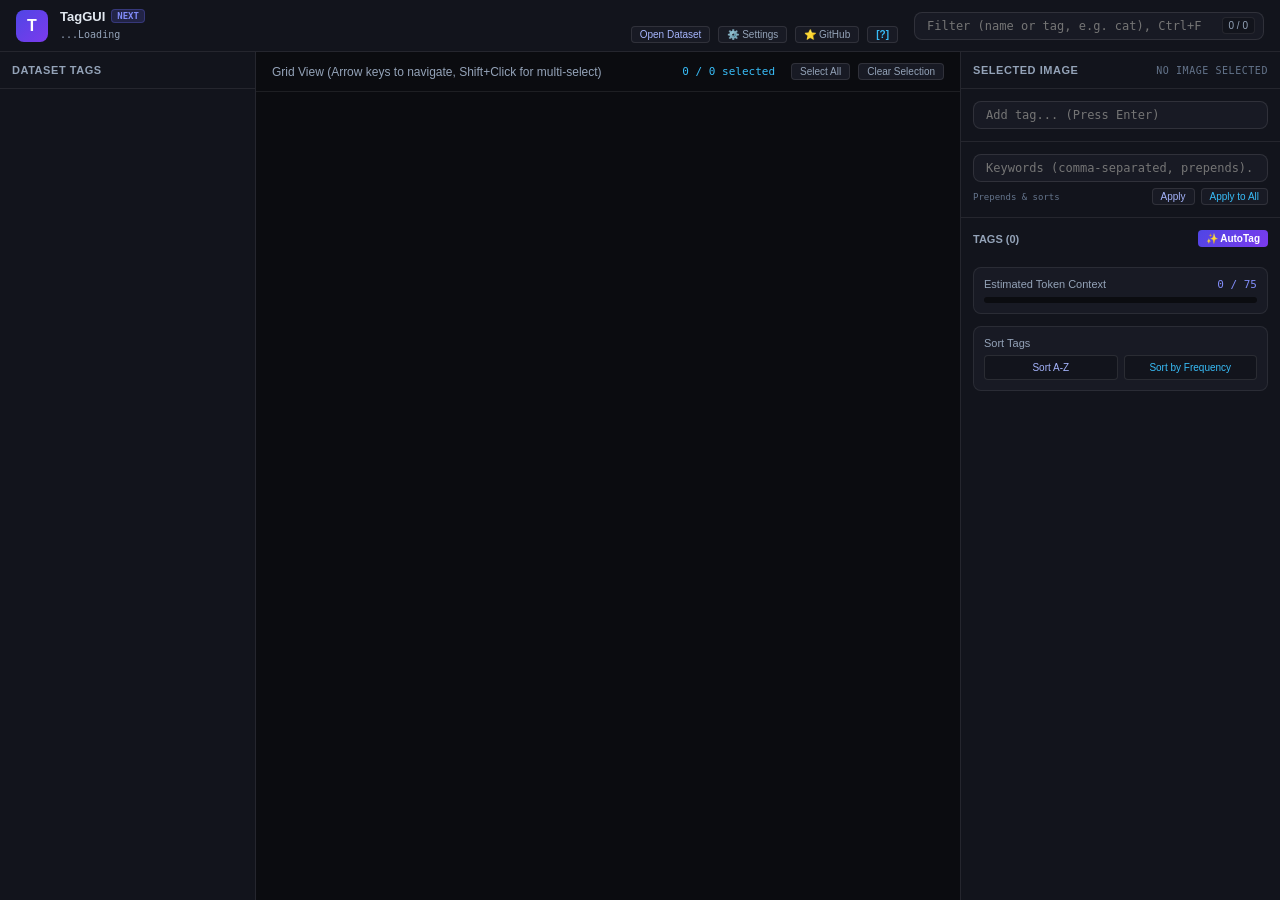
==== commit 581dd124: "Update index.html complete stable version, fixed image deselection when undo" ====
--- a/ui/index.html
+++ b/ui/index.html
@@ -231,7 +231,9 @@
       background-color: #12141c;
       border: 1px solid rgba(255, 255, 255, 0.12);
       border-radius: 10px;
-      width: 380px;
+      width: 420px;
+      max-height: 85vh;
+      overflow-y: auto;
       padding: 20px;
       box-shadow: 0 20px 25px -5px rgba(0, 0, 0, 0.5);
     }
@@ -251,6 +253,7 @@
           <button onclick="browseFolder()" style="background: #181a24; border: 1px solid rgba(255,255,255,0.1); color: #a5b4fc; font-size: 10px; padding: 2px 8px; border-radius: 4px; cursor: pointer; flex-shrink: 0;">Open Dataset</button>
           <button onclick="openSettingsModal()" title="Configure Interrogator Settings" style="background: #181a24; border: 1px solid rgba(255,255,255,0.1); color: #94a3b8; font-size: 10px; padding: 2px 8px; border-radius: 4px; cursor: pointer; flex-shrink: 0;">⚙️ Settings</button>
           <button onclick="backend && backend.openExternalUrl('https://github.com/ViTa-Plane/taggui-next')" title="View source on GitHub" style="background: #181a24; border: 1px solid rgba(255,255,255,0.1); color: #94a3b8; font-size: 10px; padding: 2px 8px; border-radius: 4px; cursor: pointer; flex-shrink: 0;">⭐ GitHub</button>
+          <button onclick="openHelpModal()" title="Help & Shortcuts" style="background: #181a24; border: 1px solid rgba(255,255,255,0.1); color: #38bdf8; font-size: 10px; padding: 2px 8px; border-radius: 4px; cursor: pointer; font-weight: bold; flex-shrink: 0;">[?]</button>
         </div>
       </div>
     </div>
@@ -367,6 +370,49 @@
     </div>
   </div>
 
+  <!-- Help Modal Dialog -->
+  <div id="help-modal" class="modal-overlay">
+    <div class="modal-content">
+      <div style="display: flex; justify-content: space-between; align-items: center; margin-bottom: 16px;">
+        <h2 style="font-size: 13px; font-weight: bold; color: #e2e8f0; text-transform: uppercase; letter-spacing: 0.05em;">Help & Keyboard Shortcuts</h2>
+        <button onclick="closeHelpModal()" style="background: none; border: none; color: #94a3b8; font-size: 16px; cursor: pointer;">×</button>
+      </div>
+
+      <div style="display: flex; flex-direction: column; gap: 14px; font-size: 11px; color: #cbd5e1; line-height: 1.5;">
+        <div>
+          <strong style="color: #38bdf8; display: block; margin-bottom: 4px;">Navigation & Selection</strong>
+          <ul style="padding-left: 16px; display: flex; flex-direction: column; gap: 4px; font-family: monospace;">
+            <li><strong>Arrow Keys:</strong> Navigate through images in the grid</li>
+            <li><strong>Shift + Click:</strong> Multi-select range of images or add tag to selection</li>
+            <li><strong>Ctrl / Cmd + Click:</strong> Toggle individual image selection or add tag to keywords</li>
+            <li><strong>Ctrl / Cmd + A:</strong> Select all filtered images</li>
+            <li><strong>Escape:</strong> Clear selections or active filters</li>
+          </ul>
+        </div>
+
+        <div>
+          <strong style="color: #38bdf8; display: block; margin-bottom: 4px;">Tag Editing & Management</strong>
+          <ul style="padding-left: 16px; display: flex; flex-direction: column; gap: 4px; font-family: monospace;">
+            <li><strong>Double-Click Tag:</strong> Rename tag globally or edit individual tag</li>
+            <li><strong>Drag & Drop Tags:</strong> Reorder tags on the selected image</li>
+            <li><strong>Ctrl / Cmd + Z:</strong> Undo last change</li>
+            <li><strong>Ctrl / Cmd + Shift + Z:</strong> Redo last change</li>
+            <li><strong>Delete / Backspace:</strong> Delete selected tag globally (when tag is focused)</li>
+          </ul>
+        </div>
+
+        <div>
+          <strong style="color: #38bdf8; display: block; margin-bottom: 4px;">Local AutoTagging</strong>
+          <p style="color: #94a3b8; font-family: sans-serif;">Click <strong>✨ AutoTag</strong> to analyze images locally using the WD-EVA02 Tagger model. Configure confidence thresholds and strategies via the <strong>⚙️ Settings</strong> button.</p>
+        </div>
+      </div>
+
+      <div style="display: flex; justify-content: flex-end; margin-top: 20px;">
+        <button onclick="closeHelpModal()" style="background: #6366f1; border: none; color: white; font-size: 11px; font-weight: bold; padding: 6px 14px; border-radius: 6px; cursor: pointer;">Got It</button>
+      </div>
+    </div>
+  </div>
+
   <script src="qrc:///qtwebchannel/qwebchannel.js"></script>
   <script>
     let backend = null;
@@ -422,6 +468,15 @@
             backend.saveDatasetSettings(JSON.stringify(currentSettingsData));
         }
         closeSettingsModal();
+    }
+
+    // --- Global Help Modal Handlers ---
+    function openHelpModal() {
+        document.getElementById('help-modal').style.display = 'flex';
+    }
+
+    function closeHelpModal() {
+        document.getElementById('help-modal').style.display = 'none';
     }
 
     function cleanImageTags(tags) {
@@ -543,9 +598,11 @@
 
     function applyState(targetState) {
         const batchUpdates = {};
-        let currentSelectedPath = null;
-        if (selectedImageIndex !== null && datasetImages[selectedImageIndex]) {
-            currentSelectedPath = datasetImages[selectedImageIndex].relative_path;
+
+        // Find the specific image path that was selected in the target snapshot, if available
+        let targetSelectedPath = null;
+        if (targetState.selectedImageIndex !== null && targetState.images[targetState.selectedImageIndex]) {
+            targetSelectedPath = targetState.images[targetState.selectedImageIndex].relative_path;
         }
 
         const currentPaths = new Set(datasetImages.map(img => img.relative_path));
@@ -570,6 +627,12 @@
                 datasetImages = JSON.parse(response);
                 datasetImages.forEach(img => img.tags = cleanImageTags(img.tags));
                 applyFilter();
+
+                // Restore selected image accurately by path
+                if (targetSelectedPath) {
+                    const idx = datasetImages.findIndex(img => img.relative_path === targetSelectedPath);
+                    if (idx !== -1) selectImage(idx, true);
+                }
             });
         } else {
             targetState.images.forEach(prevImg => {
@@ -588,6 +651,14 @@
                 }
             }
             applyFilter();
+
+            // Restore selected image accurately by path without jumping to the top
+            if (targetSelectedPath) {
+                const idx = datasetImages.findIndex(img => img.relative_path === targetSelectedPath);
+                if (idx !== -1) {
+                    selectImage(idx, true);
+                }
+            }
         }
     }
 
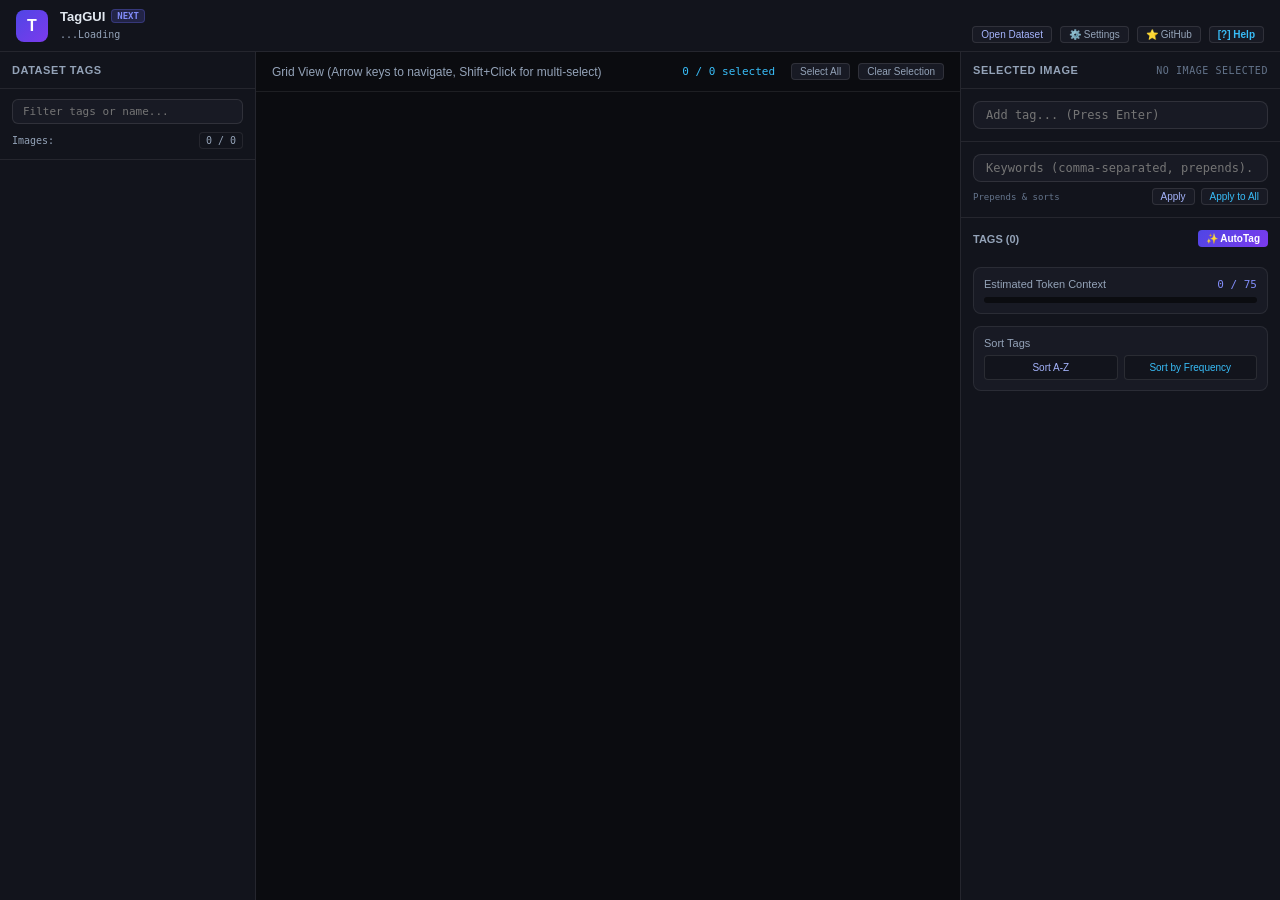
==== commit 8816b7f0: "update" ====
--- a/ui/index.html
+++ b/ui/index.html
@@ -253,23 +253,29 @@
           <button onclick="browseFolder()" style="background: #181a24; border: 1px solid rgba(255,255,255,0.1); color: #a5b4fc; font-size: 10px; padding: 2px 8px; border-radius: 4px; cursor: pointer; flex-shrink: 0;">Open Dataset</button>
           <button onclick="openSettingsModal()" title="Configure Interrogator Settings" style="background: #181a24; border: 1px solid rgba(255,255,255,0.1); color: #94a3b8; font-size: 10px; padding: 2px 8px; border-radius: 4px; cursor: pointer; flex-shrink: 0;">⚙️ Settings</button>
           <button onclick="backend && backend.openExternalUrl('https://github.com/ViTa-Plane/taggui-next')" title="View source on GitHub" style="background: #181a24; border: 1px solid rgba(255,255,255,0.1); color: #94a3b8; font-size: 10px; padding: 2px 8px; border-radius: 4px; cursor: pointer; flex-shrink: 0;">⭐ GitHub</button>
-          <button onclick="openHelpModal()" title="Help & Shortcuts" style="background: #181a24; border: 1px solid rgba(255,255,255,0.1); color: #38bdf8; font-size: 10px; padding: 2px 8px; border-radius: 4px; cursor: pointer; font-weight: bold; flex-shrink: 0;">[?]</button>
+          <button onclick="openHelpModal()" title="Help & Shortcuts" style="background: #181a24; border: 1px solid rgba(255,255,255,0.1); color: #38bdf8; font-size: 10px; padding: 2px 8px; border-radius: 4px; cursor: pointer; font-weight: bold; flex-shrink: 0;">[?] Help</button>
         </div>
       </div>
     </div>
-
-    <div style="width: 100%; max-width: 350px; position: relative; display: flex; align-items: center; background-color: #181a24; border: 1px solid rgba(255, 255, 255, 0.1); border-radius: 8px; padding-right: 8px; flex-shrink: 0;">
-      <input id="filter-input" type="text" aria-label="Filter dataset" placeholder='Filter (name or tag, e.g. cat), Ctrl+F...' oninput="onFilterInputChanged()" style="flex: 1; background: transparent; border: none; padding: 6px 12px; color: #e2e8f0; font-size: 12px; font-family: monospace; outline: none;" />
-      <button id="clear-filter-btn" onclick="clearFilter()" title="Clear filter" style="background: none; border: none; color: #64748b; font-size: 14px; font-weight: bold; cursor: pointer; display: none; padding: 0 6px; align-items: center; justify-content: center;">×</button>
-      <div style="font-size: 10px; color: #94a3b8; background: #12141c; padding: 2px 6px; border-radius: 4px; border: 1px solid rgba(255,255,255,0.08); margin-left: 6px; pointer-events: none; white-space: nowrap;">
-        <span id="image-count">0</span> / <span id="total-count">0</span>
-      </div>
-    </div>
   </header>
 
   <div class="workspace">
     <aside class="left-panel">
       <div class="panel-header"><span>Dataset Tags</span></div>
+
+      <div style="padding: 10px 12px; border-bottom: 1px solid rgba(255, 255, 255, 0.08); display: flex; flex-direction: column; gap: 8px;">
+        <div style="position: relative; display: flex; align-items: center; background-color: #181a24; border: 1px solid rgba(255, 255, 255, 0.1); border-radius: 6px; padding-right: 6px;">
+          <input id="filter-input" type="text" aria-label="Filter dataset" placeholder='Filter tags or name...' oninput="onFilterInputChanged()" style="flex: 1; background: transparent; border: none; padding: 5px 10px; color: #e2e8f0; font-size: 11px; font-family: monospace; outline: none;" />
+          <button id="clear-filter-btn" onclick="clearFilter()" title="Clear filter" style="background: none; border: none; color: #64748b; font-size: 14px; font-weight: bold; cursor: pointer; display: none; padding: 0 4px; align-items: center; justify-content: center;">×</button>
+        </div>
+        <div style="display: flex; justify-content: space-between; align-items: center; font-size: 10px; color: #94a3b8; font-family: monospace;">
+          <span>Images:</span>
+          <div style="background: #12141c; padding: 2px 6px; border-radius: 4px; border: 1px solid rgba(255,255,255,0.08); pointer-events: none; white-space: nowrap;">
+            <span id="image-count">0</span> / <span id="total-count">0</span>
+          </div>
+        </div>
+      </div>
+
       <div id="global-tags-list" class="tags-container"></div>
     </aside>
 
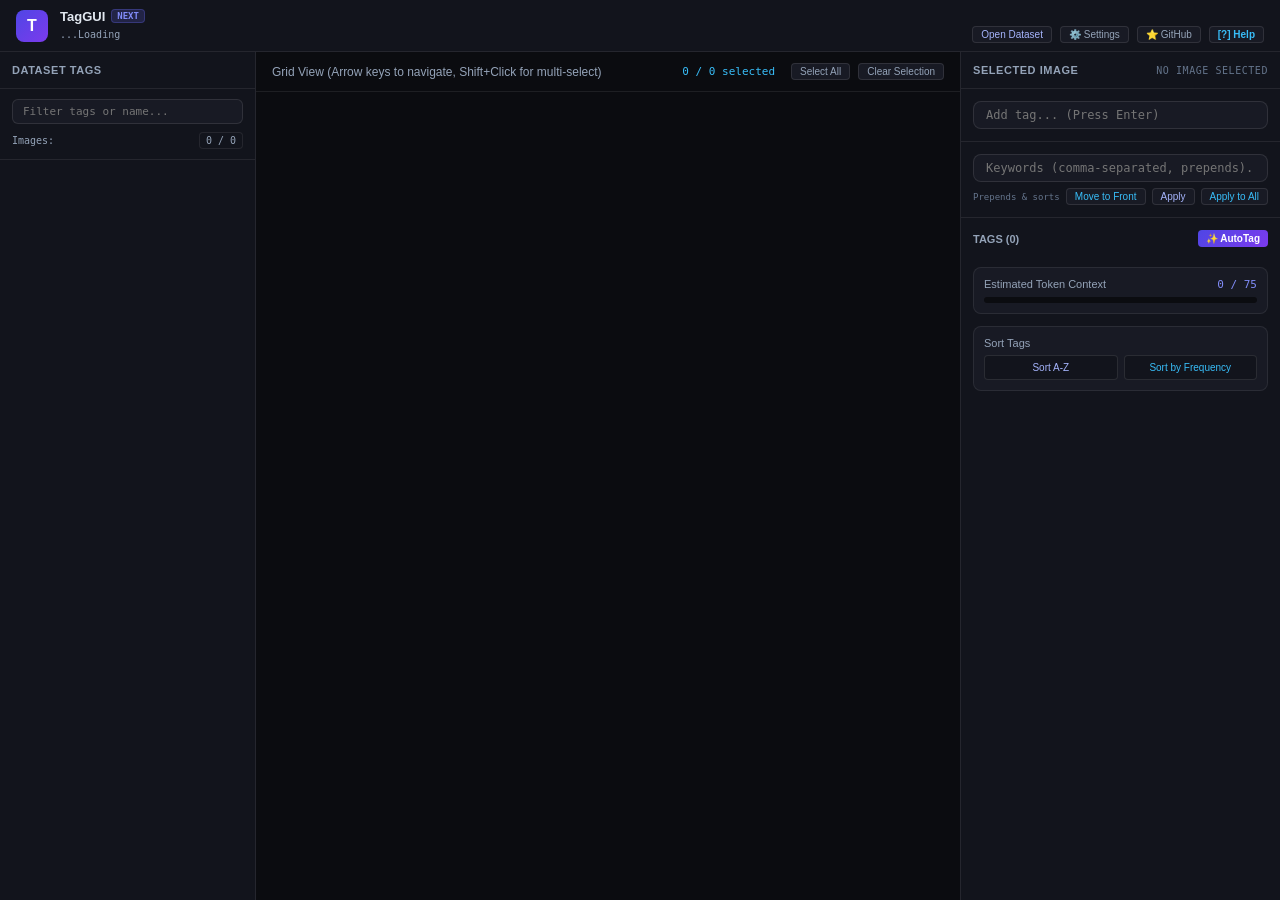
==== commit 0063143f: "update bug fixes" ====
--- a/ui/index.html
+++ b/ui/index.html
@@ -22,6 +22,51 @@
     ::-webkit-scrollbar-thumb { background: #2a2d3d; border-radius: 3px; }
     ::-webkit-scrollbar-thumb:hover { background: #3d4259; }
 
+    /* Hide native number spinner arrows to prevent visual glitches */
+    input[type="number"]::-webkit-inner-spin-button,
+    input[type="number"]::-webkit-outer-spin-button {
+      -webkit-appearance: none;
+      margin: 0;
+    }
+    input[type="number"] {
+      -moz-appearance: textfield;
+    }
+
+    /* Custom Styled Checkbox */
+    .custom-checkbox {
+      appearance: none;
+      -webkit-appearance: none;
+      width: 14px;
+      height: 14px;
+      background-color: #181a24;
+      border: 1px solid rgba(255, 255, 255, 0.2);
+      border-radius: 4px;
+      outline: none;
+      cursor: pointer;
+      display: inline-flex;
+      align-items: center;
+      justify-content: center;
+      transition: background-color 0.15s, border-color 0.15s;
+      position: relative;
+    }
+    .custom-checkbox:checked {
+      background-color: #6366f1;
+      border-color: #6366f1;
+    }
+    .custom-checkbox:checked::after {
+      content: "";
+      width: 4px;
+      height: 8px;
+      border: solid white;
+      border-width: 0 2px 2px 0;
+      transform: rotate(45deg);
+      position: absolute;
+      top: 1px;
+    }
+    .custom-checkbox:hover {
+      border-color: #6366f1;
+    }
+
     header {
       height: 52px;
       background-color: #12141c;
@@ -216,27 +261,61 @@
       margin-top: 12px;
     }
 
-    /* Modal Overlay Styles */
+    /* Modal Overlay Styles with GPU layer promotion to prevent repaint glitches */
     .modal-overlay {
       position: fixed;
       top: 0; left: 0; width: 100%; height: 100%;
-      background: rgba(0, 0, 0, 0.7);
-      backdrop-filter: blur(4px);
+      background: rgba(0, 0, 0, 0.75);
+      backdrop-filter: blur(3px);
+      -webkit-backdrop-filter: blur(3px);
       display: none;
       align-items: center;
       justify-content: center;
       z-index: 1000;
+      will-change: opacity;
+      transform: translateZ(0); /* Forces GPU composition layer */
     }
     .modal-content {
       background-color: #12141c;
       border: 1px solid rgba(255, 255, 255, 0.12);
       border-radius: 10px;
-      width: 420px;
+      width: 440px;
       max-height: 85vh;
       overflow-y: auto;
       padding: 20px;
       box-shadow: 0 20px 25px -5px rgba(0, 0, 0, 0.5);
     }
+    /* Completely disables pointer processing on background elements when modal is active */
+    body.modal-open .workspace,
+    body.modal-open header {
+      pointer-events: none !important;
+    }
+    /* Custom Range Slider Styling */
+  .custom-slider {
+    -webkit-appearance: none;
+    appearance: none;
+    width: 100%;
+    height: 6px;
+    background: #181a24;
+    border-radius: 3px;
+    outline: none;
+    border: 1px solid rgba(255, 255, 255, 0.1);
+  }
+  .custom-slider::-webkit-slider-thumb {
+    -webkit-appearance: none;
+    appearance: none;
+    width: 14px;
+    height: 14px;
+    border-radius: 50%;
+    background: #6366f1;
+    cursor: pointer;
+    transition: transform 0.1s, background-color 0.1s;
+  }
+  .custom-slider::-webkit-slider-thumb:hover {
+    background: #818cf8;
+    transform: scale(1.15);
+  }
+
   </style>
 </head>
 <body>
@@ -250,10 +329,10 @@
         </h1>
         <div style="display: flex; align-items: center; gap: 8px; min-width: 0; width: 100%;">
           <p id="dataset-path-label" title="Dataset Path" style="font-size: 10px; color: #94a3b8; font-family: monospace; flex: 1; min-width: 0; overflow: hidden; text-overflow: ellipsis; white-space: nowrap; direction: rtl; text-align: left;">Loading...</p>
-          <button onclick="browseFolder()" style="background: #181a24; border: 1px solid rgba(255,255,255,0.1); color: #a5b4fc; font-size: 10px; padding: 2px 8px; border-radius: 4px; cursor: pointer; flex-shrink: 0;">Open Dataset</button>
-          <button onclick="openSettingsModal()" title="Configure Interrogator Settings" style="background: #181a24; border: 1px solid rgba(255,255,255,0.1); color: #94a3b8; font-size: 10px; padding: 2px 8px; border-radius: 4px; cursor: pointer; flex-shrink: 0;">⚙️ Settings</button>
-          <button onclick="backend && backend.openExternalUrl('https://github.com/ViTa-Plane/taggui-next')" title="View source on GitHub" style="background: #181a24; border: 1px solid rgba(255,255,255,0.1); color: #94a3b8; font-size: 10px; padding: 2px 8px; border-radius: 4px; cursor: pointer; flex-shrink: 0;">⭐ GitHub</button>
-          <button onclick="openHelpModal()" title="Help & Shortcuts" style="background: #181a24; border: 1px solid rgba(255,255,255,0.1); color: #38bdf8; font-size: 10px; padding: 2px 8px; border-radius: 4px; cursor: pointer; font-weight: bold; flex-shrink: 0;">[?] Help</button>
+          <button id="open-dataset-btn" title="Open Dataset Directory" style="background: #181a24; border: 1px solid rgba(255,255,255,0.1); color: #a5b4fc; font-size: 10px; padding: 2px 8px; border-radius: 4px; cursor: pointer; flex-shrink: 0;">Open Dataset</button>
+          <button id="settings-btn" title="Configure Interrogator Settings" style="background: #181a24; border: 1px solid rgba(255,255,255,0.1); color: #94a3b8; font-size: 10px; padding: 2px 8px; border-radius: 4px; cursor: pointer; flex-shrink: 0;">⚙️ Settings</button>
+          <button id="github-btn" title="View source on GitHub" style="background: #181a24; border: 1px solid rgba(255,255,255,0.1); color: #94a3b8; font-size: 10px; padding: 2px 8px; border-radius: 4px; cursor: pointer; flex-shrink: 0;">⭐ GitHub</button>
+          <button id="help-btn" title="Help & Shortcuts" style="background: #181a24; border: 1px solid rgba(255,255,255,0.1); color: #38bdf8; font-size: 10px; padding: 2px 8px; border-radius: 4px; cursor: pointer; font-weight: bold; flex-shrink: 0;">[?] Help</button>
         </div>
       </div>
     </div>
@@ -265,8 +344,8 @@
 
       <div style="padding: 10px 12px; border-bottom: 1px solid rgba(255, 255, 255, 0.08); display: flex; flex-direction: column; gap: 8px;">
         <div style="position: relative; display: flex; align-items: center; background-color: #181a24; border: 1px solid rgba(255, 255, 255, 0.1); border-radius: 6px; padding-right: 6px;">
-          <input id="filter-input" type="text" aria-label="Filter dataset" placeholder='Filter tags or name...' oninput="onFilterInputChanged()" style="flex: 1; background: transparent; border: none; padding: 5px 10px; color: #e2e8f0; font-size: 11px; font-family: monospace; outline: none;" />
-          <button id="clear-filter-btn" onclick="clearFilter()" title="Clear filter" style="background: none; border: none; color: #64748b; font-size: 14px; font-weight: bold; cursor: pointer; display: none; padding: 0 4px; align-items: center; justify-content: center;">×</button>
+          <input id="filter-input" type="text" aria-label="Filter dataset" placeholder='Filter tags or name...' style="flex: 1; background: transparent; border: none; padding: 5px 10px; color: #e2e8f0; font-size: 11px; font-family: monospace; outline: none;" />
+          <button id="clear-filter-btn" title="Clear filter" style="background: none; border: none; color: #64748b; font-size: 14px; font-weight: bold; cursor: pointer; display: none; padding: 0 4px; align-items: center; justify-content: center;">×</button>
         </div>
         <div style="display: flex; justify-content: space-between; align-items: center; font-size: 10px; color: #94a3b8; font-family: monospace;">
           <span>Images:</span>
@@ -284,8 +363,8 @@
         <span id="selection-status">Grid View (Arrow keys to navigate, Shift+Click for multi-select)</span>
         <div style="display: flex; gap: 8px; align-items: center;">
           <span id="selection-counter" style="font-family: monospace; font-size: 11px; color: #38bdf8; margin-right: 8px;">0 / 0 selected</span>
-          <button onclick="selectAllFiltered()" style="background: #181a24; border: 1px solid rgba(255,255,255,0.1); color: #94a3b8; font-size: 10px; padding: 2px 8px; border-radius: 4px; cursor: pointer;">Select All</button>
-          <button onclick="clearMultiSelection()" style="background: #181a24; border: 1px solid rgba(255,255,255,0.1); color: #94a3b8; font-size: 10px; padding: 2px 8px; border-radius: 4px; cursor: pointer;">Clear Selection</button>
+          <button id="select-all-btn" style="background: #181a24; border: 1px solid rgba(255,255,255,0.1); color: #94a3b8; font-size: 10px; padding: 2px 8px; border-radius: 4px; cursor: pointer;">Select All</button>
+          <button id="clear-selection-btn" style="background: #181a24; border: 1px solid rgba(255,255,255,0.1); color: #94a3b8; font-size: 10px; padding: 2px 8px; border-radius: 4px; cursor: pointer;">Clear Selection</button>
         </div>
       </div>
       <div id="image-grid" class="image-grid"></div>
@@ -307,8 +386,9 @@
         <div style="display: flex; justify-content: space-between; align-items: center; margin-top: 6px;">
           <span style="font-size: 9px; color: #64748b; font-family: monospace;">Prepends & sorts</span>
           <div style="display: flex; gap: 6px;">
-            <button onclick="applyKeywordsToSelectionBtn()" title="Apply keywords to current selection (Enter)" style="background: #181a24; border: 1px solid rgba(255,255,255,0.1); color: #a5b4fc; font-size: 10px; padding: 2px 8px; border-radius: 4px; cursor: pointer;">Apply</button>
-            <button onclick="applyKeywordsToAll()" title="Apply keywords to all pictures in dataset" style="background: #181a24; border: 1px solid rgba(255,255,255,0.1); color: #38bdf8; font-size: 10px; padding: 2px 8px; border-radius: 4px; cursor: pointer;">Apply to All</button>
+            <button id="move-front-btn" title="Move matching existing keywords to the front of the tag list" style="background: #181a24; border: 1px solid rgba(255,255,255,0.1); color: #38bdf8; font-size: 10px; padding: 2px 8px; border-radius: 4px; cursor: pointer;">Move to Front</button>
+            <button id="apply-keywords-btn" title="Apply keywords to current selection (Enter)" style="background: #181a24; border: 1px solid rgba(255,255,255,0.1); color: #a5b4fc; font-size: 10px; padding: 2px 8px; border-radius: 4px; cursor: pointer;">Apply</button>
+            <button id="apply-all-keywords-btn" title="Apply keywords to all pictures in dataset" style="background: #181a24; border: 1px solid rgba(255,255,255,0.1); color: #38bdf8; font-size: 10px; padding: 2px 8px; border-radius: 4px; cursor: pointer;">Apply to All</button>
           </div>
         </div>
       </div>
@@ -317,7 +397,7 @@
         <div>
           <div style="display: flex; justify-content: space-between; align-items: center; margin-bottom: 8px;">
             <span id="active-tag-count" style="font-size: 11px; font-weight: 600; color: #94a3b8; text-transform: uppercase;">Tags (0)</span>
-            <button onclick="triggerAutoTag()" title="Generate tags using local PyTorch Tagger" style="background: linear-gradient(135deg, #4f46e5, #7c3aed); border: none; color: white; font-size: 10px; font-weight: bold; padding: 3px 8px; border-radius: 4px; cursor: pointer;">✨ AutoTag</button>
+            <button id="autotag-btn" title="Generate tags using local PyTorch Tagger" style="background: linear-gradient(135deg, #4f46e5, #7c3aed); border: none; color: white; font-size: 10px; font-weight: bold; padding: 3px 8px; border-radius: 4px; cursor: pointer;">✨ AutoTag</button>
           </div>
           <div id="active-tags-container" class="tag-chips"></div>
         </div>
@@ -335,8 +415,8 @@
         <div class="token-box">
           <div style="font-size: 11px; color: #94a3b8; margin-bottom: 6px;">Sort Tags</div>
           <div style="display: flex; gap: 6px;">
-            <button onclick="sortActiveTags('alpha')" title="Sort active tags alphabetically (ignoring keywords)" style="flex: 1; background: #12141c; border: 1px solid rgba(255,255,255,0.1); color: #a5b4fc; font-size: 10px; padding: 6px; border-radius: 4px; cursor: pointer;">Sort A-Z</button>
-            <button onclick="sortActiveTags('freq')" title="Sort active tags by frequency in dataset (ignoring keywords)" style="flex: 1; background: #12141c; border: 1px solid rgba(255,255,255,0.1); color: #38bdf8; font-size: 10px; padding: 6px; border-radius: 4px; cursor: pointer;">Sort by Frequency</button>
+            <button id="sort-alpha-btn" title="Sort active tags alphabetically (ignoring keywords)" style="flex: 1; background: #12141c; border: 1px solid rgba(255,255,255,0.1); color: #a5b4fc; font-size: 10px; padding: 6px; border-radius: 4px; cursor: pointer;">Sort A-Z</button>
+            <button id="sort-freq-btn" title="Sort active tags by frequency in dataset (ignoring keywords)" style="flex: 1; background: #12141c; border: 1px solid rgba(255,255,255,0.1); color: #38bdf8; font-size: 10px; padding: 6px; border-radius: 4px; cursor: pointer;">Sort by Frequency</button>
           </div>
         </div>
       </div>
@@ -348,18 +428,45 @@
     <div class="modal-content">
       <div style="display: flex; justify-content: space-between; align-items: center; margin-bottom: 16px;">
         <h2 style="font-size: 13px; font-weight: bold; color: #e2e8f0; text-transform: uppercase; letter-spacing: 0.05em;">Interrogator Settings</h2>
-        <button onclick="closeSettingsModal()" style="background: none; border: none; color: #94a3b8; font-size: 16px; cursor: pointer;">×</button>
+        <button id="close-settings-x-btn" style="background: none; border: none; color: #94a3b8; font-size: 16px; cursor: pointer;">×</button>
       </div>
 
       <div style="display: flex; flex-direction: column; gap: 12px;">
         <div>
-          <label style="font-size: 11px; color: #94a3b8; display: block; margin-bottom: 4px;">General Threshold (0.0 - 1.0)</label>
-          <input id="setting-general-threshold" type="number" step="0.05" min="0" max="1" class="text-input" />
+          <label style="font-size: 11px; color: #94a3b8; display: block; margin-bottom: 4px;">Interrogator Model ([Installed] marked)</label>
+          <select id="setting-model-name" class="text-input" style="background-color: #181a24; color: #e2e8f0; cursor: pointer;">
+            <!-- Populated dynamically -->
+          </select>
         </div>
-        <div>
-          <label style="font-size: 11px; color: #94a3b8; display: block; margin-bottom: 4px;">Character Threshold (0.0 - 1.0)</label>
-          <input id="setting-character-threshold" type="number" step="0.05" min="0" max="1" class="text-input" />
+
+        <div id="group-tagger-settings">
+          <div>
+            <div style="display: flex; justify-content: space-between; align-items: center; margin-bottom: 4px;">
+              <label style="font-size: 11px; color: #94a3b8;">General Threshold</label>
+              <span id="val-general-threshold" style="font-size: 11px; font-family: monospace; color: #38bdf8;">0.35</span>
+            </div>
+            <input id="setting-general-threshold" type="range" min="0" max="1" step="0.01" class="custom-slider" />
+            <label style="font-size: 10px; color: #cbd5e1; display: flex; align-items: center; gap: 8px; margin-top: 6px; cursor: pointer;">
+              <input id="setting-general-mcut" type="checkbox" class="custom-checkbox" /> Use MCut threshold for General tags
+            </label>
+          </div>
+          <div style="margin-top: 14px;">
+            <div style="display: flex; justify-content: space-between; align-items: center; margin-bottom: 4px;">
+              <label style="font-size: 11px; color: #94a3b8;">Character Threshold</label>
+              <span id="val-character-threshold" style="font-size: 11px; font-family: monospace; color: #38bdf8;">0.85</span>
+            </div>
+            <input id="setting-character-threshold" type="range" min="0" max="1" step="0.01" class="custom-slider" />
+            <label style="font-size: 10px; color: #cbd5e1; display: flex; align-items: center; gap: 8px; margin-top: 6px; cursor: pointer;">
+              <input id="setting-character-mcut" type="checkbox" class="custom-checkbox" /> Use MCut threshold for Character tags
+            </label>
+          </div>
         </div>
+
+        <div id="group-captioner-settings" style="display: none;">
+          <label style="font-size: 11px; color: #94a3b8; display: block; margin-bottom: 4px;">Task Command / Prompt Mode</label>
+          <select id="setting-task-command" class="text-input" style="background-color: #181a24; color: #e2e8f0; cursor: pointer;"></select>
+        </div>
+
         <div>
           <label style="font-size: 11px; color: #94a3b8; display: block; margin-bottom: 4px;">AutoTag Mode</label>
           <select id="setting-tag-strategy" class="text-input" style="background-color: #181a24; color: #e2e8f0; cursor: pointer;">
@@ -369,9 +476,13 @@
         </div>
       </div>
 
-      <div style="display: flex; justify-content: flex-end; gap: 8px; margin-top: 20px;">
-        <button onclick="closeSettingsModal()" style="background: #181a24; border: 1px solid rgba(255,255,255,0.1); color: #94a3b8; font-size: 11px; padding: 6px 12px; border-radius: 6px; cursor: pointer;">Cancel</button>
-        <button onclick="saveSettingsModal()" style="background: #6366f1; border: none; color: white; font-size: 11px; font-weight: bold; padding: 6px 14px; border-radius: 6px; cursor: pointer;">Save Settings</button>
+      <!-- settings-modal-->
+      <div style="display: flex; justify-content: space-between; align-items: center; margin-top: 20px;">
+        <button id="reset-settings-btn" style="background: #181a24; border: 1px solid rgba(239, 68, 68, 0.3); color: #f87171; font-size: 11px; padding: 6px 12px; border-radius: 6px; cursor: pointer;">Reset Defaults</button>
+        <div style="display: flex; gap: 8px;">
+          <button id="close-settings-btn" style="background: #181a24; border: 1px solid rgba(255,255,255,0.1); color: #94a3b8; font-size: 11px; padding: 6px 12px; border-radius: 6px; cursor: pointer;">Cancel</button>
+          <button id="save-settings-btn" style="background: #6366f1; border: none; color: white; font-size: 11px; font-weight: bold; padding: 6px 14px; border-radius: 6px; cursor: pointer;">Save Settings</button>
+        </div>
       </div>
     </div>
   </div>
@@ -381,7 +492,7 @@
     <div class="modal-content">
       <div style="display: flex; justify-content: space-between; align-items: center; margin-bottom: 16px;">
         <h2 style="font-size: 13px; font-weight: bold; color: #e2e8f0; text-transform: uppercase; letter-spacing: 0.05em;">Help & Keyboard Shortcuts</h2>
-        <button onclick="closeHelpModal()" style="background: none; border: none; color: #94a3b8; font-size: 16px; cursor: pointer;">×</button>
+        <button id="close-help-x-btn" style="background: none; border: none; color: #94a3b8; font-size: 16px; cursor: pointer;">×</button>
       </div>
 
       <div style="display: flex; flex-direction: column; gap: 14px; font-size: 11px; color: #cbd5e1; line-height: 1.5;">
@@ -409,12 +520,12 @@
 
         <div>
           <strong style="color: #38bdf8; display: block; margin-bottom: 4px;">Local AutoTagging</strong>
-          <p style="color: #94a3b8; font-family: sans-serif;">Click <strong>✨ AutoTag</strong> to analyze images locally using the WD-EVA02 Tagger model. Configure confidence thresholds and strategies via the <strong>⚙️ Settings</strong> button.</p>
+          <p style="color: #94a3b8; font-family: sans-serif;">Click <strong>✨ AutoTag</strong> to analyze images locally using your selected model. Configure models, confidence thresholds, and strategies via the <strong>⚙️ Settings</strong> button.</p>
         </div>
       </div>
 
       <div style="display: flex; justify-content: flex-end; margin-top: 20px;">
-        <button onclick="closeHelpModal()" style="background: #6366f1; border: none; color: white; font-size: 11px; font-weight: bold; padding: 6px 14px; border-radius: 6px; cursor: pointer;">Got It</button>
+        <button id="close-help-btn" style="background: #6366f1; border: none; color: white; font-size: 11px; font-weight: bold; padding: 6px 14px; border-radius: 6px; cursor: pointer;">Got It</button>
       </div>
     </div>
   </div>
@@ -429,6 +540,7 @@
     let lastClickedIndex = null;
     let keywordsInput = null;
     let selectedLeftTag = null;
+    let availableInterrogators = [];
 
     let undoStack = [];
     let redoStack = [];
@@ -436,38 +548,148 @@
 
     let currentSettingsData = {
         keywords: "",
+        model_name: "SmilingWolf/wd-eva02-large-tagger-v3",
         general_threshold: 0.35,
         character_threshold: 0.85,
-        tag_strategy: "add"
+        general_mcut_enabled: false,
+        character_mcut_enabled: false,
+        tag_strategy: "add",
+        task_command: "<CAPTION>"
     };
 
-    // --- Global Settings Modal Handlers ---
+    function getSelectedIndices() {
+        const set = new Set(multiSelectedIndices);
+        if (selectedImageIndex !== null) {
+            set.add(selectedImageIndex);
+        }
+        return Array.from(set).filter(idx => idx !== null && idx >= 0);
+    }
+
     function openSettingsModal() {
-        if (backend) {
+        document.body.classList.add('modal-open');
+        if (!backend) return;
+        backend.getAvailableInterrogators(function(res) {
+            try {
+                availableInterrogators = JSON.parse(res);
+            } catch(e) {
+                availableInterrogators = [];
+            }
+            populateModelDropdown();
+
             backend.getDatasetSettings(function(settingsRes) {
                 try {
                     currentSettingsData = JSON.parse(settingsRes);
                 } catch(e) {}
-                document.getElementById('setting-general-threshold').value = currentSettingsData.general_threshold ?? 0.35;
-                document.getElementById('setting-character-threshold').value = currentSettingsData.character_threshold ?? 0.85;
+
+                document.getElementById('setting-model-name').value = currentSettingsData.model_name || "SmilingWolf/wd-eva02-large-tagger-v3";
+
+                // Ensure saved threshold values are properly applied to sliders and text labels on load
+                const genVal = currentSettingsData.general_threshold ?? 0.35;
+                const charVal = currentSettingsData.character_threshold ?? 0.85;
+
+                const genSlider = document.getElementById('setting-general-threshold');
+                const charSlider = document.getElementById('setting-character-threshold');
+
+                genSlider.value = genVal;
+                document.getElementById('setting-general-threshold').addEventListener('input', function() {
+                    document.getElementById('val-general-threshold').innerText = Number(this.value).toFixed(2);
+                });
+
+                charSlider.value = charVal;
+                document.getElementById('setting-character-threshold').addEventListener('input', function() {
+                    document.getElementById('val-character-threshold').innerText = Number(this.value).toFixed(2);
+                });
+
+                document.getElementById('setting-general-mcut').checked = !!currentSettingsData.general_mcut_enabled;
+                document.getElementById('setting-character-mcut').checked = !!currentSettingsData.character_mcut_enabled;
                 document.getElementById('setting-tag-strategy').value = currentSettingsData.tag_strategy ?? "add";
+
+                onModelSelectedChange();
                 document.getElementById('settings-modal').style.display = 'flex';
             });
+        });
+    }
+
+    function populateModelDropdown() {
+        const select = document.getElementById('setting-model-name');
+        select.innerHTML = '';
+
+        const families = {};
+        availableInterrogators.forEach(item => {
+            if (!families[item.family]) families[item.family] = [];
+            families[item.family].push(item);
+        });
+
+        for (const [familyName, models] of Object.entries(families)) {
+            const optgroup = document.createElement('optgroup');
+            optgroup.label = familyName;
+
+            models.forEach(m => {
+                const opt = document.createElement('option');
+                opt.value = m.id;
+                opt.textContent = m.name;
+                if (m.installed) {
+                    opt.style.color = '#34d399';
+                    opt.style.fontWeight = 'bold';
+                }
+                optgroup.appendChild(opt);
+            });
+            select.appendChild(optgroup);
+        }
+    }
+
+    function onModelSelectedChange() {
+        const selectedId = document.getElementById('setting-model-name').value;
+        const modelInfo = availableInterrogators.find(m => m.id === selectedId);
+
+        const taggerGroup = document.getElementById('group-tagger-settings');
+        const captionerGroup = document.getElementById('group-captioner-settings');
+        const taskCmdSelect = document.getElementById('setting-task-command');
+
+        if (modelInfo && (modelInfo.category === 'florence2' || modelInfo.category === 'moondream')) {
+            taggerGroup.style.display = 'none';
+            captionerGroup.style.display = 'block';
+
+            taskCmdSelect.innerHTML = '';
+            (modelInfo.commands || []).forEach(cmd => {
+                const opt = document.createElement('option');
+                opt.value = cmd;
+                opt.textContent = cmd;
+                taskCmdSelect.appendChild(opt);
+            });
+            if (currentSettingsData.task_command) {
+                taskCmdSelect.value = currentSettingsData.task_command;
+            }
+        } else {
+            taggerGroup.style.display = 'block';
+            captionerGroup.style.display = 'none';
         }
     }
 
     function closeSettingsModal() {
+        document.body.classList.remove('modal-open'); // Re-enables background mouse tracking
         document.getElementById('settings-modal').style.display = 'none';
     }
 
     function saveSettingsModal() {
         const genVal = parseFloat(document.getElementById('setting-general-threshold').value);
         const charVal = parseFloat(document.getElementById('setting-character-threshold').value);
+        const genMcut = document.getElementById('setting-general-mcut').checked;
+        const charMcut = document.getElementById('setting-character-mcut').checked;
         const stratVal = document.getElementById('setting-tag-strategy').value;
 
+        currentSettingsData.model_name = document.getElementById('setting-model-name').value;
         currentSettingsData.general_threshold = isNaN(genVal) ? 0.35 : genVal;
         currentSettingsData.character_threshold = isNaN(charVal) ? 0.85 : charVal;
+        currentSettingsData.general_mcut_enabled = genMcut;
+        currentSettingsData.character_mcut_enabled = charMcut;
         currentSettingsData.tag_strategy = stratVal;
+
+        const taskCmdSelect = document.getElementById('setting-task-command');
+        if (taskCmdSelect && taskCmdSelect.offsetParent !== null) {
+            currentSettingsData.task_command = taskCmdSelect.value;
+        }
+
         if (keywordsInput) currentSettingsData.keywords = keywordsInput.value;
 
         if (backend) {
@@ -476,12 +698,28 @@
         closeSettingsModal();
     }
 
-    // --- Global Help Modal Handlers ---
+    function resetSettingsToDefaults() {
+        document.getElementById('setting-model-name').value = "SmilingWolf/wd-eva02-large-tagger-v3";
+        onModelSelectedChange();
+
+        document.getElementById('setting-general-threshold').value = 0.35;
+        document.getElementById('val-general-threshold').innerText = "0.35";
+
+        document.getElementById('setting-character-threshold').value = 0.85;
+        document.getElementById('val-character-threshold').innerText = "0.85";
+
+        document.getElementById('setting-general-mcut').checked = false;
+        document.getElementById('setting-character-mcut').checked = false;
+        document.getElementById('setting-tag-strategy').value = "add";
+    }
+
     function openHelpModal() {
+        document.body.classList.add('modal-open'); // Re-enables background mouse tracking
         document.getElementById('help-modal').style.display = 'flex';
     }
 
     function closeHelpModal() {
+        document.body.classList.remove('modal-open'); // Re-enables background mouse tracking
         document.getElementById('help-modal').style.display = 'none';
     }
 
@@ -605,7 +843,6 @@
     function applyState(targetState) {
         const batchUpdates = {};
 
-        // Find the specific image path that was selected in the target snapshot, if available
         let targetSelectedPath = null;
         if (targetState.selectedImageIndex !== null && targetState.images[targetState.selectedImageIndex]) {
             targetSelectedPath = targetState.images[targetState.selectedImageIndex].relative_path;
@@ -634,7 +871,6 @@
                 datasetImages.forEach(img => img.tags = cleanImageTags(img.tags));
                 applyFilter();
 
-                // Restore selected image accurately by path
                 if (targetSelectedPath) {
                     const idx = datasetImages.findIndex(img => img.relative_path === targetSelectedPath);
                     if (idx !== -1) selectImage(idx, true);
@@ -658,7 +894,6 @@
             }
             applyFilter();
 
-            // Restore selected image accurately by path without jumping to the top
             if (targetSelectedPath) {
                 const idx = datasetImages.findIndex(img => img.relative_path === targetSelectedPath);
                 if (idx !== -1) {
@@ -668,6 +903,7 @@
         }
     }
 
+    // Connect via QWebChannel first, then setup all event listeners and fetch dataset
     new QWebChannel(qt.webChannelTransport, function(channel) {
         backend = channel.objects.backend;
         keywordsInput = document.getElementById('keywords-input');
@@ -691,6 +927,39 @@
                 }
             });
         }
+
+        // Programmatically bind UI header buttons to avoid inline event handlers
+        document.getElementById('open-dataset-btn').addEventListener('click', browseFolder);
+        document.getElementById('settings-btn').addEventListener('click', openSettingsModal);
+        document.getElementById('github-btn').addEventListener('click', () => {
+            if (backend) backend.openExternalUrl('https://github.com/ViTa-Plane/taggui-next');
+        });
+        document.getElementById('help-btn').addEventListener('click', openHelpModal);
+
+        document.getElementById('clear-filter-btn').addEventListener('click', clearFilter);
+        document.getElementById('select-all-btn').addEventListener('click', selectAllFiltered);
+        document.getElementById('clear-selection-btn').addEventListener('click', clearMultiSelection);
+
+        document.getElementById('move-front-btn').addEventListener('click', moveKeywordsToFrontBtn);
+        document.getElementById('apply-keywords-btn').addEventListener('click', applyKeywordsToSelectionBtn);
+        document.getElementById('apply-all-keywords-btn').addEventListener('click', applyKeywordsToAll);
+        document.getElementById('autotag-btn').addEventListener('click', triggerAutoTag);
+
+        document.getElementById('sort-alpha-btn').addEventListener('click', () => sortActiveTags('alpha'));
+        document.getElementById('sort-freq-btn').addEventListener('click', () => sortActiveTags('freq'));
+
+        document.getElementById('close-settings-x-btn').addEventListener('click', closeSettingsModal);
+        document.getElementById('close-settings-btn').addEventListener('click', closeSettingsModal);
+        document.getElementById('save-settings-btn').addEventListener('click', saveSettingsModal);
+        document.getElementById('reset-settings-btn').addEventListener('click', resetSettingsToDefaults);
+
+        document.getElementById('close-help-x-btn').addEventListener('click', closeHelpModal);
+        document.getElementById('close-help-btn').addEventListener('click', closeHelpModal);
+
+        document.getElementById('setting-model-name').addEventListener('change', onModelSelectedChange);
+        document.getElementById('filter-input').addEventListener('input', onFilterInputChanged);
+
+        // Fetch dataset upon successful channel connection
         fetchDataset();
     });
 
@@ -784,11 +1053,21 @@
             card.dataset.index = originalIdx;
 
             card.innerHTML = `
-                <img src="${img.url}" loading="lazy" onerror="this.style.display='none'" />
+                <img src="${img.url}" loading="lazy" />
                 <div class="badge-filename">${img.filename}</div>
                 <div class="badge-tagged" style="display: ${hasTags ? 'block' : 'none'};">TAGGED</div>
-                <div class="badge-delete" title="Delete image & tags" onclick="promptDeleteImage(event, ${originalIdx})">×</div>
+                <div class="badge-delete" title="Delete image & tags">×</div>
             `;
+
+            const imgElement = card.querySelector('img');
+            imgElement.addEventListener('error', () => {
+                imgElement.style.display = 'none';
+            });
+
+            const deleteBadge = card.querySelector('.badge-delete');
+            deleteBadge.addEventListener('click', (e) => {
+                promptDeleteImage(e, originalIdx);
+            });
 
             card.onclick = (e) => {
                 if (e.shiftKey && lastClickedIndex !== null) {
@@ -841,12 +1120,17 @@
     }
 
     function updateSelectionStatusText() {
-        const selectedCount = selectedImageIndex !== null ? 1 + multiSelectedIndices.size : 0;
+        const selectedCount = getSelectedIndices().length;
         document.getElementById('selection-counter').innerText = `${selectedCount} / ${filteredImages.length} selected`;
     }
 
     function clearMultiSelection() {
         multiSelectedIndices.clear();
+        selectedImageIndex = null;
+        document.getElementById('selected-filename').innerText = "No image selected";
+        document.getElementById('active-tags-container').innerHTML = '';
+        document.getElementById('active-tag-count').innerText = "Tags (0)";
+        updateTokenDisplay("");
         updateGridSelectionUI();
     }
 
@@ -915,7 +1199,6 @@
             `;
             item.innerHTML = `<span>${tag}</span> <span style="color: #64748b;">${count}</span>`;
 
-            // Double-Click to Rename Globally
             item.ondblclick = (e) => {
                 e.stopPropagation();
                 const newTagVal = prompt(`Rename tag "${tag}" globally across all images:`, tag);
@@ -958,7 +1241,7 @@
                     e.stopPropagation();
                 } else if (e.shiftKey && e.altKey) {
                     pushUndoState();
-                    const targets = [selectedImageIndex, ...Array.from(multiSelectedIndices)].filter(idx => idx !== null);
+                    const targets = getSelectedIndices();
                     const updates = {};
                     targets.forEach(idx => {
                         const img = datasetImages[idx];
@@ -972,7 +1255,7 @@
                     e.stopPropagation();
                 } else if (e.shiftKey) {
                     pushUndoState();
-                    const targets = [selectedImageIndex, ...Array.from(multiSelectedIndices)].filter(idx => idx !== null);
+                    const targets = getSelectedIndices();
                     const updates = {};
                     targets.forEach(idx => {
                         const img = datasetImages[idx];
@@ -1186,7 +1469,7 @@
     function addTagToSelection(newTag) {
         if (!newTag || selectedImageIndex === null) return;
         pushUndoState();
-        const targets = [selectedImageIndex, ...Array.from(multiSelectedIndices)];
+        const targets = getSelectedIndices();
         const updates = {};
         targets.forEach(idx => {
             const img = datasetImages[idx];
@@ -1234,6 +1517,46 @@
         }
     }
 
+    function moveKeywordsToFrontBtn() {
+        if (!keywordsInput) return;
+        const val = keywordsInput.value.trim();
+        if (val && selectedImageIndex !== null) {
+            moveKeywordsToFrontForSelection(val);
+        } else {
+            alert("Please select an image and enter keywords first.");
+        }
+    }
+
+    function moveKeywordsToFrontForSelection(keywordsStr) {
+        if (!keywordsStr) return;
+        const rawKeywords = keywordsStr.split(',').map(k => k.trim().toLowerCase()).filter(k => k.length > 0);
+        if (rawKeywords.length === 0) return;
+
+        pushUndoState();
+        const targets = getSelectedIndices();
+        const updates = {};
+
+        targets.forEach(idx => {
+            const img = datasetImages[idx];
+            const imgTagsLower = img.tags.map(t => t.toLowerCase());
+            const presentKeywords = rawKeywords.filter(kw => imgTagsLower.includes(kw));
+
+            if (presentKeywords.length > 0) {
+                const remainingTags = img.tags.filter(t => !presentKeywords.includes(t.toLowerCase()));
+                img.tags = cleanImageTags([...presentKeywords, ...remainingTags]);
+                updates[img.relative_path] = img.tags.join(', ');
+            }
+        });
+
+        if (backend && Object.keys(updates).length > 0) {
+            backend.saveBatchImageTags(JSON.stringify(updates));
+        }
+
+        renderActiveTags();
+        renderGlobalTagsList();
+        renderGrid();
+    }
+
     function updateTokenDisplay(tagsString) {
         if (!backend) return;
         backend.estimateTokens(tagsString, function(count) {
@@ -1257,7 +1580,7 @@
         if (rawKeywords.length === 0) return;
 
         pushUndoState();
-        const targets = [selectedImageIndex, ...Array.from(multiSelectedIndices)];
+        const targets = getSelectedIndices();
         const updates = {};
         targets.forEach(idx => {
             const img = datasetImages[idx];
@@ -1296,45 +1619,52 @@
             return;
         }
 
-        const targets = [selectedImageIndex, ...Array.from(multiSelectedIndices)];
+        const targets = getSelectedIndices();
         if (!confirm(`Run Local PyTorch AutoTag for ${targets.length} selected image(s)?`)) return;
 
         pushUndoState();
-        let completed = 0;
-        const batchUpdates = {};
-        const strategy = currentSettingsData.tag_strategy || "add";
-
-        targets.forEach((idx) => {
-            const img = datasetImages[idx];
-            if (!img) return;
-
-            if (backend && typeof backend.autoTagImage === 'function') {
-                backend.autoTagImage(img.relative_path, (returnedTagsStr) => {
-                    if (returnedTagsStr) {
-                        const newTags = returnedTagsStr.split(',').map(t => t.trim()).filter(t => t.length > 0);
-                        const activeKeywords = keywordsInput ? keywordsInput.value.split(',').map(k => k.trim().toLowerCase()).filter(k => k.length > 0) : [];
-
-                        if (strategy === "replace") {
-                            img.tags = cleanImageTags([...activeKeywords, ...newTags]);
-                        } else {
-                            const remainingExisting = img.tags.filter(t => !activeKeywords.includes(t.toLowerCase()));
-                            img.tags = cleanImageTags([...activeKeywords, ...newTags, ...remainingExisting]);
+        const pathsToProcess = targets.map(idx => datasetImages[idx].relative_path).filter(p => p);
+        if (pathsToProcess.length === 0) return;
+
+        if (backend && typeof backend.autoTagBatch === 'function') {
+            backend.autoTagBatch(JSON.stringify(pathsToProcess), function(resultsJson) {
+                try {
+                    const results = JSON.parse(resultsJson);
+                    const activeKeywords = keywordsInput ? keywordsInput.value.split(',').map(k => k.trim().toLowerCase()).filter(k => k.length > 0) : [];
+                    const strategy = currentSettingsData.tag_strategy || "add";
+
+                    targets.forEach(idx => {
+                        const img = datasetImages[idx];
+                        if (img && results[img.relative_path]) {
+                            const returnedTagsStr = results[img.relative_path];
+                            const newTags = returnedTagsStr.split(',').map(t => t.trim()).filter(t => t.length > 0);
+
+                            if (strategy === "replace") {
+                                img.tags = cleanImageTags([...activeKeywords, ...newTags]);
+                            } else {
+                                const remainingExisting = img.tags.filter(t => !activeKeywords.includes(t.toLowerCase()));
+                                img.tags = cleanImageTags([...activeKeywords, ...newTags, ...remainingExisting]);
+                            }
                         }
-                        batchUpdates[img.relative_path] = img.tags.join(', ');
+                    });
+
+                    const batchUpdates = {};
+                    targets.forEach(idx => {
+                        const img = datasetImages[idx];
+                        if (img) batchUpdates[img.relative_path] = img.tags.join(', ');
+                    });
+                    if (Object.keys(batchUpdates).length > 0) {
+                        backend.saveBatchImageTags(JSON.stringify(batchUpdates));
                     }
 
-                    completed++;
-                    if (completed === targets.length) {
-                        if (backend && Object.keys(batchUpdates).length > 0) {
-                            backend.saveBatchImageTags(JSON.stringify(batchUpdates));
-                        }
-                        renderActiveTags();
-                        renderGlobalTagsList();
-                        renderGrid();
-                    }
-                });
-            }
-        });
+                    renderActiveTags();
+                    renderGlobalTagsList();
+                    renderGrid();
+                } catch(e) {
+                    console.error("Batch tag processing response error:", e);
+                }
+            });
+        }
     }
 
     const tagInput = document.getElementById('tag-input');
@@ -1386,6 +1716,18 @@
     document.addEventListener('keydown', function(e) {
         const activeInput = document.activeElement === tagInput || document.activeElement === document.getElementById('filter-input') || document.activeElement === keywordsInput;
 
+        if ((e.ctrlKey || e.metaKey) && e.key.toLowerCase() === 'd' && !activeInput) {
+            e.preventDefault();
+            multiSelectedIndices.clear();
+            selectedImageIndex = null;
+            document.getElementById('selected-filename').innerText = "No image selected";
+            document.getElementById('active-tags-container').innerHTML = '';
+            document.getElementById('active-tag-count').innerText = "Tags (0)";
+            updateTokenDisplay("");
+            updateGridSelectionUI();
+            return;
+        }
+
         if ((e.ctrlKey || e.metaKey) && e.shiftKey && e.key.toLowerCase() === 'z') {
             e.preventDefault();
             performRedo();
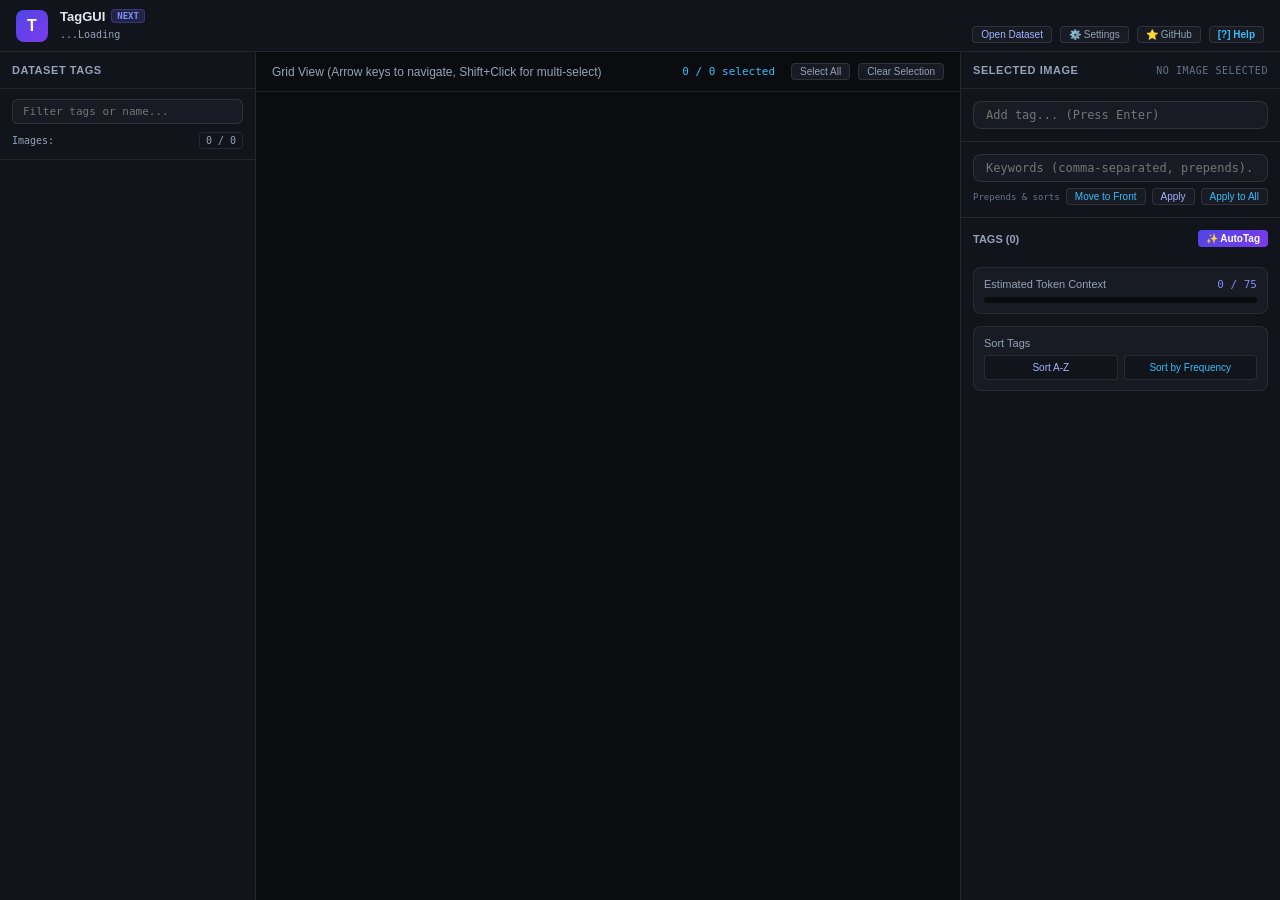
==== commit 02a09b11: "Update index.html removed the blur effect" ====
--- a/ui/index.html
+++ b/ui/index.html
@@ -17,6 +17,16 @@
       user-select: none;
     }
 
+    /* Prevent native popup listbox rendering glitches for all select dropdowns */
+    select.text-input {
+      appearance: none;
+      -webkit-appearance: none;
+      background-image: url("data:image/svg+xml;utf8,<svg fill='%2394a3b8' height='20' viewBox='0 0 24 24' width='20' xmlns='http://www.w3.org/2000/svg'><path d='M7 10l5 5 5-5z'/></svg>");
+      background-repeat: no-repeat;
+      background-position: right 8px center;
+      padding-right: 28px;
+    }
+
     ::-webkit-scrollbar { width: 6px; height: 6px; }
     ::-webkit-scrollbar-track { background: #121318; }
     ::-webkit-scrollbar-thumb { background: #2a2d3d; border-radius: 3px; }
@@ -266,8 +276,8 @@
       position: fixed;
       top: 0; left: 0; width: 100%; height: 100%;
       background: rgba(0, 0, 0, 0.75);
-      backdrop-filter: blur(3px);
-      -webkit-backdrop-filter: blur(3px);
+      /*backdrop-filter: blur(3px);*/
+      /*-webkit-backdrop-filter: blur(3px);*/
       display: none;
       align-items: center;
       justify-content: center;
@@ -284,6 +294,8 @@
       overflow-y: auto;
       padding: 20px;
       box-shadow: 0 20px 25px -5px rgba(0, 0, 0, 0.5);
+      position: relative;
+      z-index: 1001;
     }
     /* Completely disables pointer processing on background elements when modal is active */
     body.modal-open .workspace,
@@ -440,25 +452,27 @@
         </div>
 
         <div id="group-tagger-settings">
-          <div>
-            <div style="display: flex; justify-content: space-between; align-items: center; margin-bottom: 4px;">
-              <label style="font-size: 11px; color: #94a3b8;">General Threshold</label>
-              <span id="val-general-threshold" style="font-size: 11px; font-family: monospace; color: #38bdf8;">0.35</span>
+          <div id="threshold-controls-group">
+            <div>
+              <div style="display: flex; justify-content: space-between; align-items: center; margin-bottom: 4px;">
+                <label style="font-size: 11px; color: #94a3b8;">General Threshold</label>
+                <span id="val-general-threshold" style="font-size: 11px; font-family: monospace; color: #38bdf8;">0.35</span>
+              </div>
+              <input id="setting-general-threshold" type="range" min="0" max="1" step="0.01" class="custom-slider" />
+              <label style="font-size: 10px; color: #cbd5e1; display: flex; align-items: center; gap: 8px; margin-top: 6px; cursor: pointer;">
+                <input id="setting-general-mcut" type="checkbox" class="custom-checkbox" /> Use MCut threshold for General tags
+              </label>
             </div>
-            <input id="setting-general-threshold" type="range" min="0" max="1" step="0.01" class="custom-slider" />
-            <label style="font-size: 10px; color: #cbd5e1; display: flex; align-items: center; gap: 8px; margin-top: 6px; cursor: pointer;">
-              <input id="setting-general-mcut" type="checkbox" class="custom-checkbox" /> Use MCut threshold for General tags
-            </label>
-          </div>
-          <div style="margin-top: 14px;">
-            <div style="display: flex; justify-content: space-between; align-items: center; margin-bottom: 4px;">
-              <label style="font-size: 11px; color: #94a3b8;">Character Threshold</label>
-              <span id="val-character-threshold" style="font-size: 11px; font-family: monospace; color: #38bdf8;">0.85</span>
+            <div style="margin-top: 14px;">
+              <div style="display: flex; justify-content: space-between; align-items: center; margin-bottom: 4px;">
+                <label style="font-size: 11px; color: #94a3b8;">Character Threshold</label>
+                <span id="val-character-threshold" style="font-size: 11px; font-family: monospace; color: #38bdf8;">0.85</span>
+              </div>
+              <input id="setting-character-threshold" type="range" min="0" max="1" step="0.01" class="custom-slider" />
+              <label style="font-size: 10px; color: #cbd5e1; display: flex; align-items: center; gap: 8px; margin-top: 6px; cursor: pointer;">
+                <input id="setting-character-mcut" type="checkbox" class="custom-checkbox" /> Use MCut threshold for Character tags
+              </label>
             </div>
-            <input id="setting-character-threshold" type="range" min="0" max="1" step="0.01" class="custom-slider" />
-            <label style="font-size: 10px; color: #cbd5e1; display: flex; align-items: center; gap: 8px; margin-top: 6px; cursor: pointer;">
-              <input id="setting-character-mcut" type="checkbox" class="custom-checkbox" /> Use MCut threshold for Character tags
-            </label>
           </div>
         </div>
 
@@ -642,12 +656,17 @@
         const selectedId = document.getElementById('setting-model-name').value;
         const modelInfo = availableInterrogators.find(m => m.id === selectedId);
 
-        const taggerGroup = document.getElementById('group-tagger-settings');
+        const thresholdControls = document.getElementById('threshold-controls-group');
         const captionerGroup = document.getElementById('group-captioner-settings');
         const taskCmdSelect = document.getElementById('setting-task-command');
 
+        const isTagger = modelInfo && modelInfo.category === 'tagger';
+
+        if (thresholdControls) {
+            thresholdControls.style.display = isTagger ? 'block' : 'none';
+        }
+
         if (modelInfo && (modelInfo.category === 'florence2' || modelInfo.category === 'moondream')) {
-            taggerGroup.style.display = 'none';
             captionerGroup.style.display = 'block';
 
             taskCmdSelect.innerHTML = '';
@@ -661,7 +680,6 @@
                 taskCmdSelect.value = currentSettingsData.task_command;
             }
         } else {
-            taggerGroup.style.display = 'block';
             captionerGroup.style.display = 'none';
         }
     }
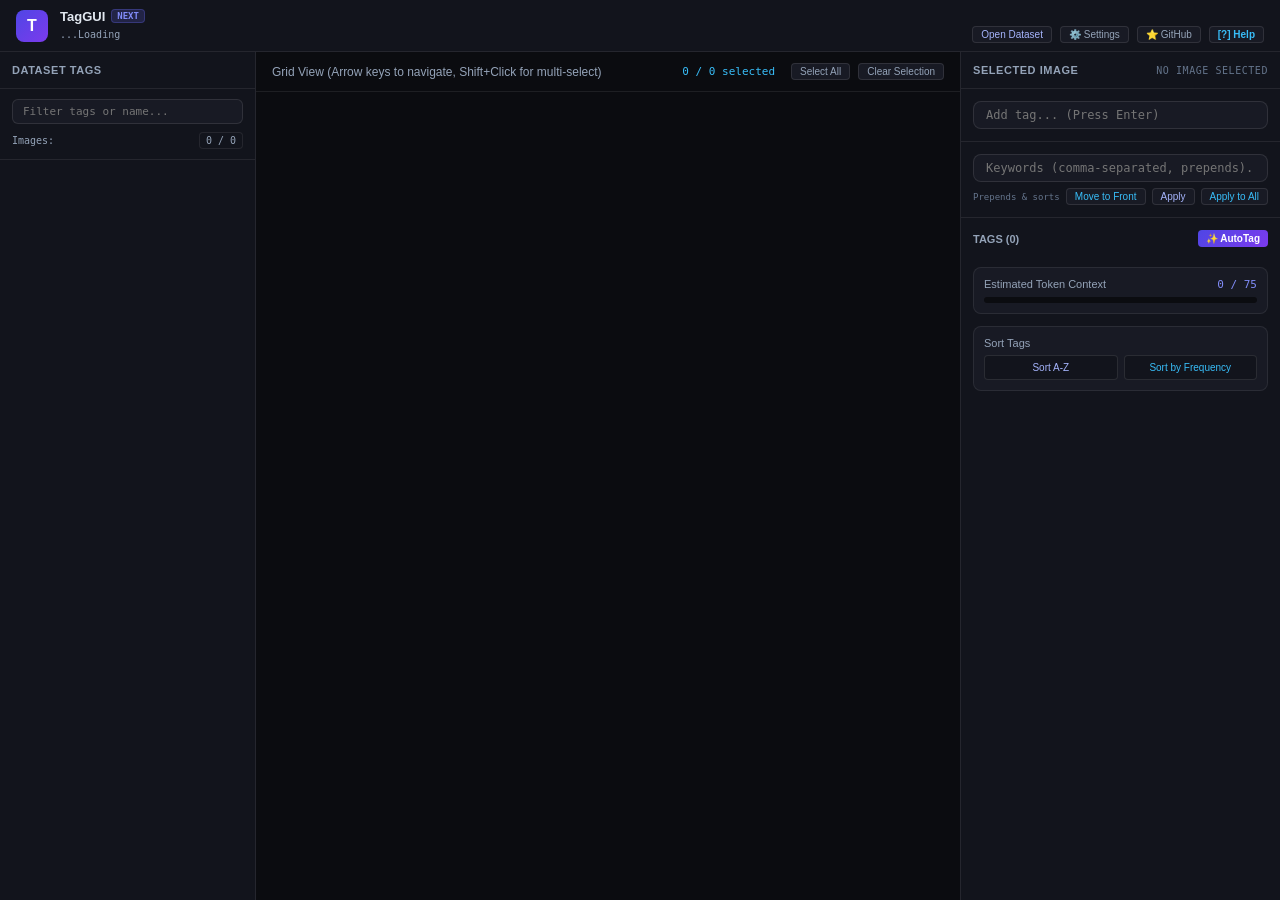
==== commit 833f52c7: "update stylish borderless dialog windows handled by the  py backend, UI fixes, external styles in .c" ====
--- a/ui/index.html
+++ b/ui/index.html
@@ -4,334 +4,10 @@
   <meta charset="UTF-8">
   <meta name="viewport" content="width=device-width, initial-scale=1.0">
   <title>TagGUI Next - Dataset Manager</title>
-  <style>
-    * { box-sizing: border-box; margin: 0; padding: 0; }
-    body {
-      background-color: #0b0c10;
-      color: #e2e8f0;
-      font-family: -apple-system, BlinkMacSystemFont, "Segoe UI", Roboto, Helvetica, Arial, sans-serif;
-      height: 100vh;
-      display: flex;
-      flex-direction: column;
-      overflow: hidden;
-      user-select: none;
-    }
-
-    /* Prevent native popup listbox rendering glitches for all select dropdowns */
-    select.text-input {
-      appearance: none;
-      -webkit-appearance: none;
-      background-image: url("data:image/svg+xml;utf8,<svg fill='%2394a3b8' height='20' viewBox='0 0 24 24' width='20' xmlns='http://www.w3.org/2000/svg'><path d='M7 10l5 5 5-5z'/></svg>");
-      background-repeat: no-repeat;
-      background-position: right 8px center;
-      padding-right: 28px;
-    }
-
-    ::-webkit-scrollbar { width: 6px; height: 6px; }
-    ::-webkit-scrollbar-track { background: #121318; }
-    ::-webkit-scrollbar-thumb { background: #2a2d3d; border-radius: 3px; }
-    ::-webkit-scrollbar-thumb:hover { background: #3d4259; }
-
-    /* Hide native number spinner arrows to prevent visual glitches */
-    input[type="number"]::-webkit-inner-spin-button,
-    input[type="number"]::-webkit-outer-spin-button {
-      -webkit-appearance: none;
-      margin: 0;
-    }
-    input[type="number"] {
-      -moz-appearance: textfield;
-    }
-
-    /* Custom Styled Checkbox */
-    .custom-checkbox {
-      appearance: none;
-      -webkit-appearance: none;
-      width: 14px;
-      height: 14px;
-      background-color: #181a24;
-      border: 1px solid rgba(255, 255, 255, 0.2);
-      border-radius: 4px;
-      outline: none;
-      cursor: pointer;
-      display: inline-flex;
-      align-items: center;
-      justify-content: center;
-      transition: background-color 0.15s, border-color 0.15s;
-      position: relative;
-    }
-    .custom-checkbox:checked {
-      background-color: #6366f1;
-      border-color: #6366f1;
-    }
-    .custom-checkbox:checked::after {
-      content: "";
-      width: 4px;
-      height: 8px;
-      border: solid white;
-      border-width: 0 2px 2px 0;
-      transform: rotate(45deg);
-      position: absolute;
-      top: 1px;
-    }
-    .custom-checkbox:hover {
-      border-color: #6366f1;
-    }
-
-    header {
-      height: 52px;
-      background-color: #12141c;
-      border-bottom: 1px solid rgba(255, 255, 255, 0.08);
-      padding: 0 16px;
-      display: flex;
-      align-items: center;
-      justify-content: space-between;
-      flex-shrink: 0;
-      gap: 16px;
-    }
-    .text-input {
-      background-color: #181a24;
-      border: 1px solid rgba(255, 255, 255, 0.1);
-      border-radius: 8px;
-      padding: 6px 12px;
-      color: #e2e8f0;
-      font-size: 12px;
-      font-family: monospace;
-      outline: none;
-      width: 100%;
-    }
-    .text-input:focus { border-color: #6366f1; }
-
-    .workspace { display: flex; flex: 1; overflow: hidden; min-height: 0; }
-    aside { background-color: #12141c; display: flex; flex-direction: column; flex-shrink: 0; }
-    .left-panel { width: 256px; border-right: 1px solid rgba(255, 255, 255, 0.08); }
-    .right-panel { width: 320px; border-left: 1px solid rgba(255, 255, 255, 0.08); }
-    main { flex: 1; display: flex; flex-direction: column; background-color: #0b0c10; min-width: 0; min-height: 0; overflow: hidden; }
-
-    .panel-header {
-      padding: 12px;
-      border-bottom: 1px solid rgba(255, 255, 255, 0.08);
-      font-size: 11px;
-      font-weight: 600;
-      text-transform: uppercase;
-      letter-spacing: 0.05em;
-      color: #94a3b8;
-      display: flex;
-      justify-content: space-between;
-      align-items: center;
-    }
-
-    .grid-header {
-      height: 40px;
-      border-bottom: 1px solid rgba(255, 255, 255, 0.08);
-      padding: 0 16px;
-      display: flex;
-      align-items: center;
-      justify-content: space-between;
-      font-size: 12px;
-      color: #94a3b8;
-      flex-shrink: 0;
-    }
-    .image-grid {
-      flex: 1;
-      min-height: 0;
-      overflow-y: auto;
-      padding: 16px;
-      display: grid;
-      grid-template-columns: repeat(auto-fill, 200px);
-      gap: 16px;
-      align-content: start;
-      justify-content: start;
-    }
-
-    .image-card {
-      position: relative;
-      width: 200px;
-      height: 200px;
-      flex-shrink: 0;
-      background-color: #0d0e12;
-      border-radius: 8px;
-      overflow: hidden;
-      border: 2px solid #27272a;
-      cursor: pointer;
-      transition: border-color 0.1s, box-shadow 0.1s;
-    }
-    .image-card:hover { border-color: #52525b; }
-    .image-card.selected {
-      border-color: #6366f1;
-      box-shadow: 0 0 0 3px rgba(99, 102, 241, 0.25);
-    }
-    .image-card.multi-selected {
-      border-color: #38bdf8;
-      box-shadow: 0 0 0 3px rgba(56, 189, 248, 0.25);
-    }
-
-    .image-card img {
-      width: 200px;
-      height: 200px;
-      object-fit: contain;
-      display: block;
-    }
-
-    .badge-filename {
-      position: absolute;
-      top: 6px; left: 6px;
-      background: rgba(0, 0, 0, 0.75);
-      backdrop-filter: blur(4px);
-      padding: 2px 6px;
-      border-radius: 4px;
-      font-size: 9px;
-      font-family: monospace;
-      color: #cbd5e1;
-      max-width: 80%;
-      overflow: hidden;
-      text-overflow: ellipsis;
-      white-space: nowrap;
-      pointer-events: none;
-    }
-    .badge-tagged {
-      position: absolute;
-      bottom: 6px; right: 6px;
-      background: rgba(16, 185, 129, 0.9);
-      color: #000;
-      font-weight: bold;
-      font-size: 8px;
-      padding: 2px 5px;
-      border-radius: 4px;
-      pointer-events: none;
-    }
-    .badge-delete {
-      position: absolute;
-      top: 6px; right: 6px;
-      background: rgba(239, 68, 68, 0.85);
-      color: #fff;
-      font-weight: bold;
-      font-size: 10px;
-      width: 18px;
-      height: 18px;
-      border-radius: 50%;
-      display: flex;
-      align-items: center;
-      justify-content: center;
-      cursor: pointer;
-      opacity: 0;
-      transition: opacity 0.15s, background-color 0.15s;
-      z-index: 10;
-    }
-    .image-card:hover .badge-delete { opacity: 1; }
-    .badge-delete:hover { background: rgba(220, 38, 38, 1); }
-
-    .container-pad { padding: 12px; }
-    .tags-container { padding: 12px; overflow-y: auto; flex: 1; min-height: 0; }
-    .tag-chips { display: flex; flex-wrap: wrap; gap: 6px; margin-top: 8px; }
-    .tag-chip {
-      background-color: rgba(99, 102, 241, 0.15);
-      border: 1px solid rgba(99, 102, 241, 0.3);
-      color: #a5b4fc;
-      font-size: 11px;
-      padding: 4px 8px;
-      border-radius: 6px;
-      font-family: monospace;
-      display: inline-flex;
-      align-items: center;
-      gap: 6px;
-      cursor: pointer;
-    }
-    .tag-chip span { cursor: pointer; color: #818cf8; }
-    .tag-chip span:hover { color: #f87171; }
-
-    .autocomplete-box {
-      position: absolute;
-      top: 100%; left: 0; right: 0;
-      background: #181a24;
-      border: 1px solid rgba(255,255,255,0.15);
-      border-radius: 6px;
-      margin-top: 4px;
-      max-height: 150px;
-      overflow-y: auto;
-      z-index: 100;
-      display: none;
-    }
-    .autocomplete-item {
-      padding: 6px 10px;
-      font-size: 11px;
-      font-family: monospace;
-      cursor: pointer;
-      color: #cbd5e1;
-    }
-    .autocomplete-item:hover, .autocomplete-item.active {
-      background: rgba(99, 102, 241, 0.25);
-      color: #fff;
-    }
-
-    .token-box {
-      background-color: #181a24;
-      padding: 10px;
-      border-radius: 8px;
-      border: 1px solid rgba(255, 255, 255, 0.08);
-      margin-top: 12px;
-    }
-
-    /* Modal Overlay Styles with GPU layer promotion to prevent repaint glitches */
-    .modal-overlay {
-      position: fixed;
-      top: 0; left: 0; width: 100%; height: 100%;
-      background: rgba(0, 0, 0, 0.75);
-      /*backdrop-filter: blur(3px);*/
-      /*-webkit-backdrop-filter: blur(3px);*/
-      display: none;
-      align-items: center;
-      justify-content: center;
-      z-index: 1000;
-      will-change: opacity;
-      transform: translateZ(0); /* Forces GPU composition layer */
-    }
-    .modal-content {
-      background-color: #12141c;
-      border: 1px solid rgba(255, 255, 255, 0.12);
-      border-radius: 10px;
-      width: 440px;
-      max-height: 85vh;
-      overflow-y: auto;
-      padding: 20px;
-      box-shadow: 0 20px 25px -5px rgba(0, 0, 0, 0.5);
-      position: relative;
-      z-index: 1001;
-    }
-    /* Completely disables pointer processing on background elements when modal is active */
-    body.modal-open .workspace,
-    body.modal-open header {
-      pointer-events: none !important;
-    }
-    /* Custom Range Slider Styling */
-  .custom-slider {
-    -webkit-appearance: none;
-    appearance: none;
-    width: 100%;
-    height: 6px;
-    background: #181a24;
-    border-radius: 3px;
-    outline: none;
-    border: 1px solid rgba(255, 255, 255, 0.1);
-  }
-  .custom-slider::-webkit-slider-thumb {
-    -webkit-appearance: none;
-    appearance: none;
-    width: 14px;
-    height: 14px;
-    border-radius: 50%;
-    background: #6366f1;
-    cursor: pointer;
-    transition: transform 0.1s, background-color 0.1s;
-  }
-  .custom-slider::-webkit-slider-thumb:hover {
-    background: #818cf8;
-    transform: scale(1.15);
-  }
-
-  </style>
+  <link rel="stylesheet" href="style.css">
 </head>
+
 <body>
-
   <header>
     <div style="display: flex; align-items: center; gap: 12px; min-width: 0; flex: 1; overflow: hidden;">
       <div style="width: 32px; height: 32px; border-radius: 8px; background: linear-gradient(135deg, #4f46e5, #7c3aed); display: flex; align-items: center; justify-content: center; font-weight: bold; color: white; flex-shrink: 0;">T</div>
@@ -994,8 +670,8 @@
         const pathLabelEl = document.getElementById('dataset-path-label');
         if (pathLabelEl) {
             pathLabelEl.style.cursor = 'pointer';
-            pathLabelEl.title = "Double-click to open folder in system explorer";
-            pathLabelEl.ondblclick = () => {
+            pathLabelEl.title = "Click to open folder in system explorer";
+            pathLabelEl.onclick = () => {
                 if (backend && typeof backend.openDatasetInExplorer === 'function') backend.openDatasetInExplorer();
             };
         }
@@ -1107,15 +783,31 @@
         updateSelectionStatusText();
     }
 
+    // function promptDeleteImage(event, originalIdx) {
+    //     event.stopPropagation();
+    //     const img = datasetImages[originalIdx];
+    //     if (!img || !confirm(`Delete "${img.filename}" and its .txt tags file?`)) return;
+    //
+    //     pushUndoState();
+    //     if (backend) backend.deleteImageAndTags(img.relative_path);
+    //     datasetImages.splice(originalIdx, 1);
+    //     applyFilter();
+    // }
+
     function promptDeleteImage(event, originalIdx) {
         event.stopPropagation();
         const img = datasetImages[originalIdx];
-        if (!img || !confirm(`Delete "${img.filename}" and its .txt tags file?`)) return;
-
-        pushUndoState();
-        if (backend) backend.deleteImageAndTags(img.relative_path);
-        datasetImages.splice(originalIdx, 1);
-        applyFilter();
+        if (!img || !backend) return;
+
+        // Call the fancy custom delete confirmation dialog in Python backend
+        backend.confirmDeleteModal(img.filename, function(isConfirmed) {
+            if (!isConfirmed) return;
+
+            pushUndoState();
+            backend.deleteImageAndTags(img.relative_path);
+            datasetImages.splice(originalIdx, 1);
+            applyFilter();
+        });
     }
 
     function selectImage(idx, updateUI = true) {
@@ -1631,6 +1323,60 @@
         renderGrid();
     }
 
+    // function triggerAutoTag() {
+    //     if (selectedImageIndex === null) {
+    //         alert("Please select an image first.");
+    //         return;
+    //     }
+    //
+    //     const targets = getSelectedIndices();
+    //     if (!confirm(`Run Local PyTorch AutoTag for ${targets.length} selected image(s)?`)) return;
+    //
+    //     pushUndoState();
+    //     const pathsToProcess = targets.map(idx => datasetImages[idx].relative_path).filter(p => p);
+    //     if (pathsToProcess.length === 0) return;
+    //
+    //     if (backend && typeof backend.autoTagBatch === 'function') {
+    //         backend.autoTagBatch(JSON.stringify(pathsToProcess), function(resultsJson) {
+    //             try {
+    //                 const results = JSON.parse(resultsJson);
+    //                 const activeKeywords = keywordsInput ? keywordsInput.value.split(',').map(k => k.trim().toLowerCase()).filter(k => k.length > 0) : [];
+    //                 const strategy = currentSettingsData.tag_strategy || "add";
+    //
+    //                 targets.forEach(idx => {
+    //                     const img = datasetImages[idx];
+    //                     if (img && results[img.relative_path]) {
+    //                         const returnedTagsStr = results[img.relative_path];
+    //                         const newTags = returnedTagsStr.split(',').map(t => t.trim()).filter(t => t.length > 0);
+    //
+    //                         if (strategy === "replace") {
+    //                             img.tags = cleanImageTags([...activeKeywords, ...newTags]);
+    //                         } else {
+    //                             const remainingExisting = img.tags.filter(t => !activeKeywords.includes(t.toLowerCase()));
+    //                             img.tags = cleanImageTags([...activeKeywords, ...newTags, ...remainingExisting]);
+    //                         }
+    //                     }
+    //                 });
+    //
+    //                 const batchUpdates = {};
+    //                 targets.forEach(idx => {
+    //                     const img = datasetImages[idx];
+    //                     if (img) batchUpdates[img.relative_path] = img.tags.join(', ');
+    //                 });
+    //                 if (Object.keys(batchUpdates).length > 0) {
+    //                     backend.saveBatchImageTags(JSON.stringify(batchUpdates));
+    //                 }
+    //
+    //                 renderActiveTags();
+    //                 renderGlobalTagsList();
+    //                 renderGrid();
+    //             } catch(e) {
+    //                 console.error("Batch tag processing response error:", e);
+    //             }
+    //         });
+    //     }
+    // }
+
     function triggerAutoTag() {
         if (selectedImageIndex === null) {
             alert("Please select an image first.");
@@ -1638,51 +1384,56 @@
         }
 
         const targets = getSelectedIndices();
-        if (!confirm(`Run Local PyTorch AutoTag for ${targets.length} selected image(s)?`)) return;
-
-        pushUndoState();
-        const pathsToProcess = targets.map(idx => datasetImages[idx].relative_path).filter(p => p);
-        if (pathsToProcess.length === 0) return;
-
-        if (backend && typeof backend.autoTagBatch === 'function') {
-            backend.autoTagBatch(JSON.stringify(pathsToProcess), function(resultsJson) {
-                try {
-                    const results = JSON.parse(resultsJson);
-                    const activeKeywords = keywordsInput ? keywordsInput.value.split(',').map(k => k.trim().toLowerCase()).filter(k => k.length > 0) : [];
-                    const strategy = currentSettingsData.tag_strategy || "add";
-
-                    targets.forEach(idx => {
-                        const img = datasetImages[idx];
-                        if (img && results[img.relative_path]) {
-                            const returnedTagsStr = results[img.relative_path];
-                            const newTags = returnedTagsStr.split(',').map(t => t.trim()).filter(t => t.length > 0);
-
-                            if (strategy === "replace") {
-                                img.tags = cleanImageTags([...activeKeywords, ...newTags]);
-                            } else {
-                                const remainingExisting = img.tags.filter(t => !activeKeywords.includes(t.toLowerCase()));
-                                img.tags = cleanImageTags([...activeKeywords, ...newTags, ...remainingExisting]);
+        if (targets.length === 0) return;
+
+        // Call the fancy custom confirmation dialog in Python backend
+        backend.confirmAutoTagModal(targets.length, function(isConfirmed) {
+            if (!isConfirmed) return;
+
+            pushUndoState();
+            const pathsToProcess = targets.map(idx => datasetImages[idx].relative_path).filter(p => p);
+            if (pathsToProcess.length === 0) return;
+
+            if (backend && typeof backend.autoTagBatch === 'function') {
+                backend.autoTagBatch(JSON.stringify(pathsToProcess), function(resultsJson) {
+                    try {
+                        const results = JSON.parse(resultsJson);
+                        const activeKeywords = keywordsInput ? keywordsInput.value.split(',').map(k => k.trim().toLowerCase()).filter(k => k.length > 0) : [];
+                        const strategy = currentSettingsData.tag_strategy || "add";
+
+                        targets.forEach(idx => {
+                            const img = datasetImages[idx];
+                            if (img && results[img.relative_path]) {
+                                const returnedTagsStr = results[img.relative_path];
+                                const newTags = returnedTagsStr.split(',').map(t => t.trim()).filter(t => t.length > 0);
+
+                                if (strategy === "replace") {
+                                    img.tags = cleanImageTags([...activeKeywords, ...newTags]);
+                                } else {
+                                    const remainingExisting = img.tags.filter(t => !activeKeywords.includes(t.toLowerCase()));
+                                    img.tags = cleanImageTags([...activeKeywords, ...newTags, ...remainingExisting]);
+                                }
                             }
+                        });
+
+                        const batchUpdates = {};
+                        targets.forEach(idx => {
+                            const img = datasetImages[idx];
+                            if (img) batchUpdates[img.relative_path] = img.tags.join(', ');
+                        });
+                        if (Object.keys(batchUpdates).length > 0) {
+                            backend.saveBatchImageTags(JSON.stringify(batchUpdates));
                         }
-                    });
-
-                    const batchUpdates = {};
-                    targets.forEach(idx => {
-                        const img = datasetImages[idx];
-                        if (img) batchUpdates[img.relative_path] = img.tags.join(', ');
-                    });
-                    if (Object.keys(batchUpdates).length > 0) {
-                        backend.saveBatchImageTags(JSON.stringify(batchUpdates));
+
+                        renderActiveTags();
+                        renderGlobalTagsList();
+                        renderGrid();
+                    } catch(e) {
+                        console.error("Batch tag processing response error:", e);
                     }
-
-                    renderActiveTags();
-                    renderGlobalTagsList();
-                    renderGrid();
-                } catch(e) {
-                    console.error("Batch tag processing response error:", e);
-                }
-            });
-        }
+                });
+            }
+        });
     }
 
     const tagInput = document.getElementById('tag-input');
--- a/ui/style.css
+++ b/ui/style.css
@@ -0,0 +1,324 @@
+/* ui/style.css */
+
+* { box-sizing: border-box; margin: 0; padding: 0; }
+body {
+  background-color: #0b0c10;
+  color: #e2e8f0;
+  font-family: -apple-system, BlinkMacSystemFont, "Segoe UI", Roboto, Helvetica, Arial, sans-serif;
+  height: 100vh;
+  display: flex;
+  flex-direction: column;
+  overflow: hidden;
+  user-select: none;
+}
+
+/* Prevent native popup listbox rendering glitches for all select dropdowns */
+select.text-input {
+  appearance: none;
+  -webkit-appearance: none;
+  background-image: url("data:image/svg+xml;utf8,<svg fill='%2394a3b8' height='20' viewBox='0 0 24 24' width='20' xmlns='http://www.w3.org/2000/svg'><path d='M7 10l5 5 5-5z'/></svg>");
+  background-repeat: no-repeat;
+  background-position: right 8px center;
+  padding-right: 28px;
+}
+
+::-webkit-scrollbar { width: 6px; height: 6px; }
+::-webkit-scrollbar-track { background: #121318; }
+::-webkit-scrollbar-thumb { background: #2a2d3d; border-radius: 3px; }
+::-webkit-scrollbar-thumb:hover { background: #3d4259; }
+
+/* Hide native number spinner arrows to prevent visual glitches */
+input[type="number"]::-webkit-inner-spin-button,
+input[type="number"]::-webkit-outer-spin-button {
+  -webkit-appearance: none;
+  margin: 0;
+}
+input[type="number"] {
+  -moz-appearance: textfield;
+}
+
+/* Custom Styled Checkbox */
+.custom-checkbox {
+  appearance: none;
+  -webkit-appearance: none;
+  width: 14px;
+  height: 14px;
+  background-color: #181a24;
+  border: 1px solid rgba(255, 255, 255, 0.2);
+  border-radius: 4px;
+  outline: none;
+  cursor: pointer;
+  display: inline-flex;
+  align-items: center;
+  justify-content: center;
+  transition: background-color 0.15s, border-color 0.15s;
+  position: relative;
+}
+.custom-checkbox:checked {
+  background-color: #6366f1;
+  border-color: #6366f1;
+}
+.custom-checkbox:checked::after {
+  content: "";
+  width: 4px;
+  height: 8px;
+  border: solid white;
+  border-width: 0 2px 2px 0;
+  transform: rotate(45deg);
+  position: absolute;
+  top: 1px;
+}
+.custom-checkbox:hover {
+  border-color: #6366f1;
+}
+
+header {
+  height: 52px;
+  background-color: #12141c;
+  border-bottom: 1px solid rgba(255, 255, 255, 0.08);
+  padding: 0 16px;
+  display: flex;
+  align-items: center;
+  justify-content: space-between;
+  flex-shrink: 0;
+  gap: 16px;
+}
+.text-input {
+  background-color: #181a24;
+  border: 1px solid rgba(255, 255, 255, 0.1);
+  border-radius: 8px;
+  padding: 6px 12px;
+  color: #e2e8f0;
+  font-size: 12px;
+  font-family: monospace;
+  outline: none;
+  width: 100%;
+}
+.text-input:focus { border-color: #6366f1; }
+
+.workspace { display: flex; flex: 1; overflow: hidden; min-height: 0; }
+aside { background-color: #12141c; display: flex; flex-direction: column; flex-shrink: 0; }
+.left-panel { width: 256px; border-right: 1px solid rgba(255, 255, 255, 0.08); }
+.right-panel { width: 320px; border-left: 1px solid rgba(255, 255, 255, 0.08); }
+main { flex: 1; display: flex; flex-direction: column; background-color: #0b0c10; min-width: 0; min-height: 0; overflow: hidden; }
+
+.panel-header {
+  padding: 12px;
+  border-bottom: 1px solid rgba(255, 255, 255, 0.08);
+  font-size: 11px;
+  font-weight: 600;
+  text-transform: uppercase;
+  letter-spacing: 0.05em;
+  color: #94a3b8;
+  display: flex;
+  justify-content: space-between;
+  align-items: center;
+}
+
+.grid-header {
+  height: 40px;
+  border-bottom: 1px solid rgba(255, 255, 255, 0.08);
+  padding: 0 16px;
+  display: flex;
+  align-items: center;
+  justify-content: space-between;
+  font-size: 12px;
+  color: #94a3b8;
+  flex-shrink: 0;
+}
+.image-grid {
+  flex: 1;
+  min-height: 0;
+  overflow-y: auto;
+  padding: 16px;
+  display: grid;
+  grid-template-columns: repeat(auto-fill, 200px);
+  gap: 16px;
+  align-content: start;
+  justify-content: start;
+}
+
+.image-card {
+  position: relative;
+  width: 200px;
+  height: 200px;
+  flex-shrink: 0;
+  background-color: #0d0e12;
+  border-radius: 8px;
+  overflow: hidden;
+  border: 2px solid #27272a;
+  cursor: pointer;
+  transition: border-color 0.1s, box-shadow 0.1s;
+}
+.image-card:hover { border-color: #52525b; }
+.image-card.selected {
+  border-color: #6366f1;
+  box-shadow: 0 0 0 3px rgba(99, 102, 241, 0.25);
+}
+.image-card.multi-selected {
+  border-color: #38bdf8;
+  box-shadow: 0 0 0 3px rgba(56, 189, 248, 0.25);
+}
+
+.image-card img {
+  width: 200px;
+  height: 200px;
+  object-fit: contain;
+  display: block;
+}
+
+.badge-filename {
+  position: absolute;
+  top: 6px; left: 6px;
+  background: rgba(0, 0, 0, 0.75);
+  backdrop-filter: blur(4px);
+  padding: 2px 6px;
+  border-radius: 4px;
+  font-size: 9px;
+  font-family: monospace;
+  color: #cbd5e1;
+  max-width: 80%;
+  overflow: hidden;
+  text-overflow: ellipsis;
+  white-space: nowrap;
+  pointer-events: none;
+}
+.badge-tagged {
+  position: absolute;
+  bottom: 6px; right: 6px;
+  background: rgba(16, 185, 129, 0.9);
+  color: #000;
+  font-weight: bold;
+  font-size: 8px;
+  padding: 2px 5px;
+  border-radius: 4px;
+  pointer-events: none;
+}
+.badge-delete {
+  position: absolute;
+  top: 6px; right: 6px;
+  background: rgba(239, 68, 68, 0.85);
+  color: #fff;
+  font-weight: bold;
+  font-size: 10px;
+  width: 18px;
+  height: 18px;
+  border-radius: 50%;
+  display: flex;
+  align-items: center;
+  justify-content: center;
+  cursor: pointer;
+  opacity: 0;
+  transition: opacity 0.15s, background-color 0.15s;
+  z-index: 10;
+}
+.image-card:hover .badge-delete { opacity: 1; }
+.badge-delete:hover { background: rgba(220, 38, 38, 1); }
+
+.container-pad { padding: 12px; }
+.tags-container { padding: 12px; overflow-y: auto; flex: 1; min-height: 0; }
+.tag-chips { display: flex; flex-wrap: wrap; gap: 6px; margin-top: 8px; }
+.tag-chip {
+  background-color: rgba(99, 102, 241, 0.15);
+  border: 1px solid rgba(99, 102, 241, 0.3);
+  color: #a5b4fc;
+  font-size: 11px;
+  padding: 4px 8px;
+  border-radius: 6px;
+  font-family: monospace;
+  display: inline-flex;
+  align-items: center;
+  gap: 6px;
+  cursor: pointer;
+}
+.tag-chip span { cursor: pointer; color: #818cf8; }
+.tag-chip span:hover { color: #f87171; }
+
+.autocomplete-box {
+  position: absolute;
+  top: 100%; left: 0; right: 0;
+  background: #181a24;
+  border: 1px solid rgba(255,255,255,0.15);
+  border-radius: 6px;
+  margin-top: 4px;
+  max-height: 150px;
+  overflow-y: auto;
+  z-index: 100;
+  display: none;
+}
+.autocomplete-item {
+  padding: 6px 10px;
+  font-size: 11px;
+  font-family: monospace;
+  cursor: pointer;
+  color: #cbd5e1;
+}
+.autocomplete-item:hover, .autocomplete-item.active {
+  background: rgba(99, 102, 241, 0.25);
+  color: #fff;
+}
+
+.token-box {
+  background-color: #181a24;
+  padding: 10px;
+  border-radius: 8px;
+  border: 1px solid rgba(255, 255, 255, 0.08);
+  margin-top: 12px;
+}
+
+/* Modal Overlay Styles with GPU layer promotion to prevent repaint glitches */
+.modal-overlay {
+  position: fixed;
+  top: 0; left: 0; width: 100%; height: 100%;
+  background: rgba(0, 0, 0, 0.75);
+  /*backdrop-filter: blur(3px);*/
+  /*-webkit-backdrop-filter: blur(3px);*/
+  display: none;
+  align-items: center;
+  justify-content: center;
+  z-index: 1000;
+  will-change: opacity;
+  transform: translateZ(0); /* Forces GPU composition layer */
+}
+.modal-content {
+  background-color: #12141c;
+  border: 1px solid rgba(255, 255, 255, 0.12);
+  border-radius: 10px;
+  width: 440px;
+  max-height: 85vh;
+  overflow-y: auto;
+  padding: 20px;
+  box-shadow: 0 20px 25px -5px rgba(0, 0, 0, 0.5);
+  position: relative;
+  z-index: 1001;
+}
+/* Completely disables pointer processing on background elements when modal is active */
+body.modal-open .workspace,
+body.modal-open header {
+  pointer-events: none !important;
+}
+/* Custom Range Slider Styling */
+.custom-slider {
+-webkit-appearance: none;
+appearance: none;
+width: 100%;
+height: 6px;
+background: #181a24;
+border-radius: 3px;
+outline: none;
+border: 1px solid rgba(255, 255, 255, 0.1);
+}
+.custom-slider::-webkit-slider-thumb {
+-webkit-appearance: none;
+appearance: none;
+width: 14px;
+height: 14px;
+border-radius: 50%;
+background: #6366f1;
+cursor: pointer;
+transition: transform 0.1s, background-color 0.1s;
+}
+.custom-slider::-webkit-slider-thumb:hover {
+background: #818cf8;
+transform: scale(1.15);
+}
